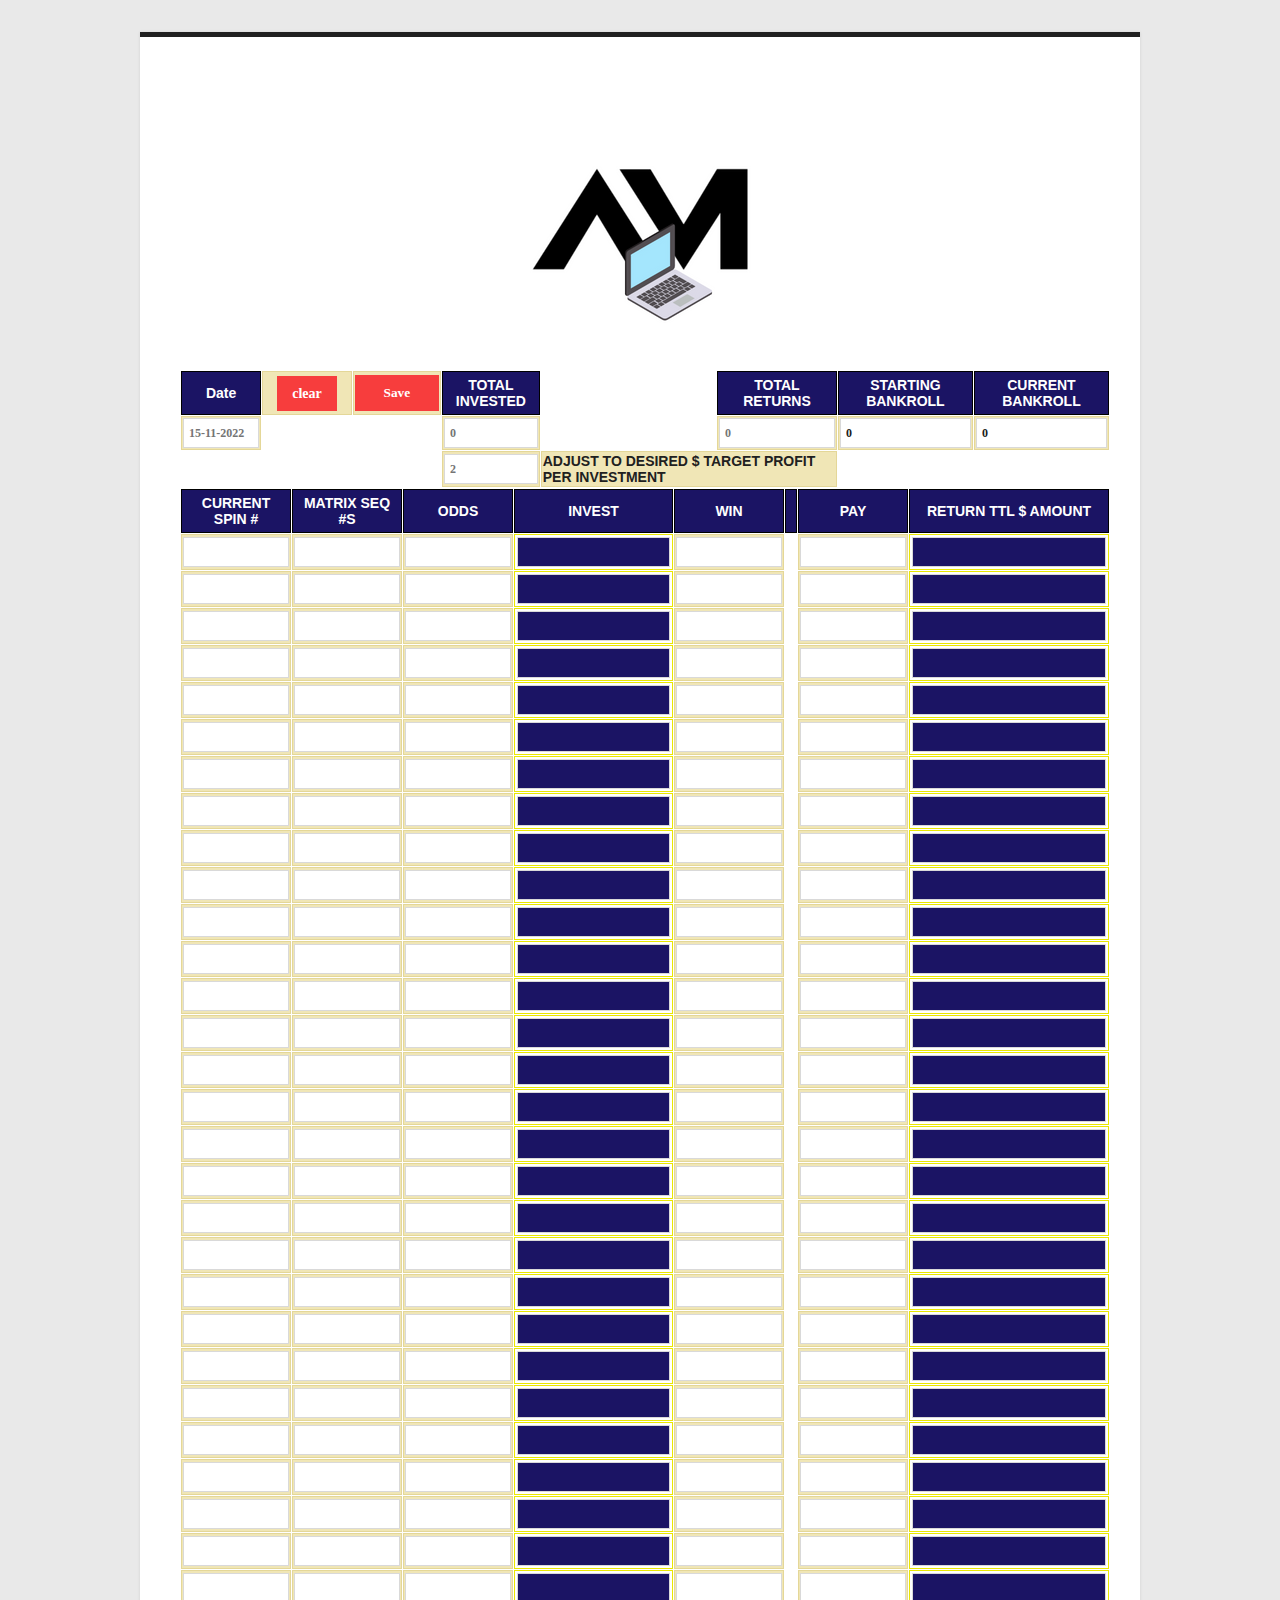
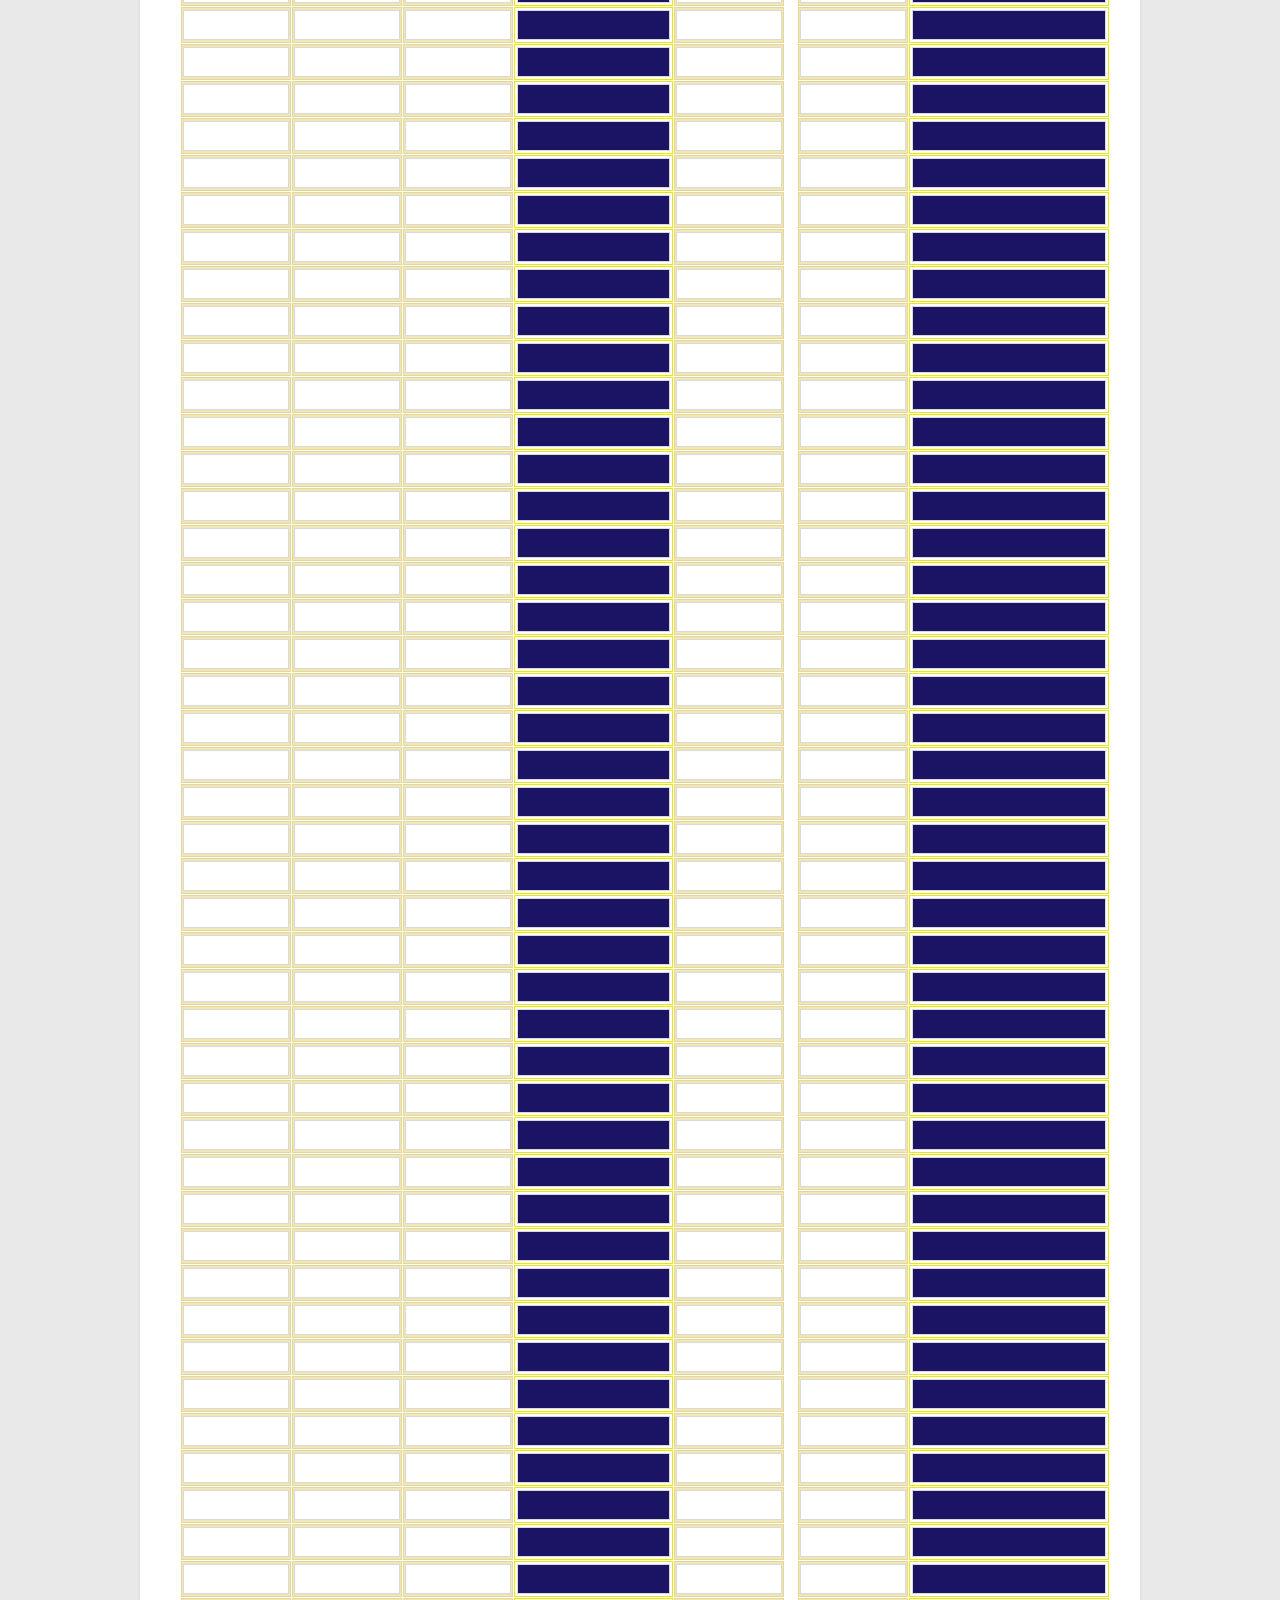
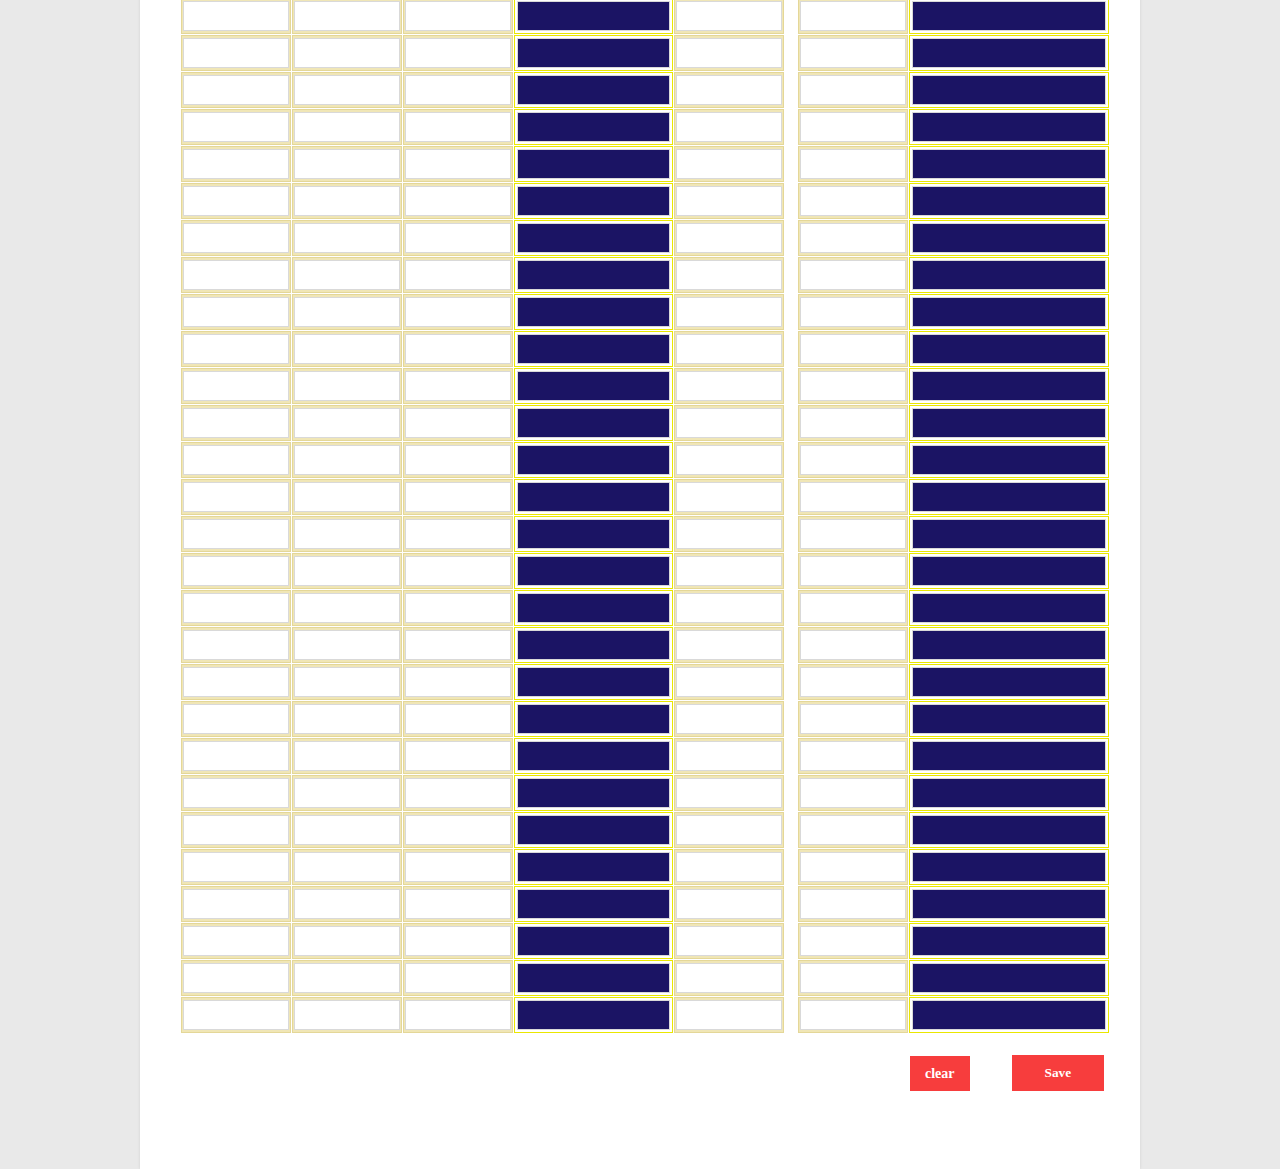
==== iprohub.us/jimmycal/index.html @ 99d68b72 "Add files via upload" ====
<!DOCTYPE html>
<html >

<!-- Mirrored from iprohub.us/jimmycal/ by HTTrack Website Copier/3.x [XR&CO'2014], Tue, 15 Nov 2022 08:08:17 GMT -->
<!-- Added by HTTrack --><meta http-equiv="content-type" content="text/html;charset=UTF-8" /><!-- /Added by HTTrack -->
<head>
  <meta charset="UTF-8">
  <title>ROULETTE PRO</title>
  
   <script src="../../ajax.googleapis.com/ajax/libs/jquery/1.11.0/jquery.min.js"></script>
<link rel="stylesheet" href="css/screen.css">
<!-- <script src="js/jquery.js"></script> -->
<script src="js/jquery.validate.js"></script>


  <link rel='stylesheet prefetch' href='https://fonts.googleapis.com/css?family=Roboto:400,100,300,500,700,900|RobotoDraft:400,100,300,500,700,900'>
<link rel='stylesheet prefetch' href='../../maxcdn.bootstrapcdn.com/font-awesome/4.3.0/css/font-awesome.min.css'>

      <link rel="stylesheet" href="css/style.css">

  
<script>
	jQuery().ready(function() {
		// validate the comment form when it is submitted
		jQuery("#commentForm").validate();

	});
	</script>
<style>
	#commentForm {
		width: 100%;
	}
	#commentForm label {
		width: 250px;
	}
	#commentForm label.error, #commentForm input.submit {
		margin-left: 253px;
	} 
	 .form-module { 
  width: 1000px; 
}
</style>        <script src="../../ajax.googleapis.com/ajax/libs/jquery/1.11.0/jquery.min.js"></script>
        <script type='text/javascript'>
        $(document).ready(function(){
            $('#commentForm input').keydown(function(e){
             if(e.keyCode==13){       

                if($(':input:eq(' + ($(':input').index(this) + 1) + ')').attr('type')=='submit'){// check for submit button and submit form on enter press
                 return true;
                }

                $(':input:eq(' + ($(':input').index(this) + 1) + ')').focus();

               return false;
             }

            });
        });
        </script>
        <!-- Global site tag (gtag.js) - Google Analytics -->
<script async src="https://www.googletagmanager.com/gtag/js?id=UA-115081646-1"></script>
<script>
  window.dataLayer = window.dataLayer || [];
  function gtag(){dataLayer.push(arguments);}
  gtag('js', new Date());

  gtag('config', 'UA-115081646-1');
</script>

</head>

<body>
 <br><br>
<div class="module form-module" >
 
  <div class="form"> 
    <form> 
    </form>
  </div>
  <div class="form" >
  
 
 
 
<script src="js/standard.js" type="text/javascript"></script>
    <form  id="commentForm" name="formc" method="post" action="https://iprohub.us/jimmycal/index.php">
    
     <table border=0 cellspacing=1 cellpadding="2"  width="100%">
		
		<tr>    
			<td align="center" width="100%"><a href="https://iprologic.com/" target="_blank"><img src="iprologo-350x287.png" width="350" align="center" ></a></td> 
		</tr>  
	</table>   
  
 
  <TABLE border=0 cellSpacing=1 cellPadding=2  width=930>
 
  <tr>  
  <td class="rtd">Date</td> 
  <td  class="ctaa clearformd" align=center><span style =""><a  href="indexb56f.html?session=clear" style="color: #ffffff;text-decoration: none;">clear </a></span> </td> 
  <td class="ctaa" > <button onclick="document.getElementById('formc').submit();" style="margin-top: -1px;">Save</button></td> 
  <td class="rtd" >TOTAL INVESTED </td> 
  
  <td width=300>  </td> 
  
  <td class="rtd" width=150>TOTAL RETURNS </td> 
  <td class="rtd" width=170>STARTING BANKROLL</td> 
  <td class="rtd" width=170>CURRENT BANKROLL</td> 
    </tr>  
      <tr>  
  <td class="ctaa"><input type="text" class="inputs" id="Date" name="Date"  placeholder="15-11-2022" onChange="calculateDiscount(); return false;"></td>
  <td >  </td> 
  <td >  </td> 
  <td class="ctaa"><input type="text" class="inputs" id="T_INVESTED" name="T_INVESTED"  placeholder="0"  onChange="calculateDiscount(); return false;"></td> 
  
  <td  >  </td> 
  
  <td class="ctaa"><input type="text" class="inputs" id="T_RETURNS" name="T_RETURNS"  placeholder="0"  onChange="calculateDiscount(); return false;"></td> 
  <td class="ctaa">
  <input type="text" class="inputs" id="J7_H" name="J7_H" value=0 placeholder="20000"  ></td> 
  <td class="ctaa">
  <input type="text" class="inputs" id="J7" name="J7" value=0 placeholder="20000"  ></td> 
  </tr> 
      <tr>  
  <td  colspan=3  >  </td> 
  <td class="ctaa"><input type="text" class="inputs" id="Ex5" name="Ex5"  placeholder="2"  onChange="calculateDiscount(); return false;"></td> 
  
  <td  class="ctaa" colspan=2>ADJUST  TO DESIRED $ TARGET PROFIT PER INVESTMENT</td>  
  <td></td> 
  </tr> 
   </TABLE> 
    <TABLE border=0 cellSpacing=1 cellPadding=2   width=930>
  <tr>  
  <td class="rtd">CURRENT SPIN #</td> 
  <td class="rtd">MATRIX SEQ #S</td> 
  <td class="rtd">ODDS</td> 
  <td class="rtd">INVEST</td> 
  <td class="rtd">WIN</td> 
  <td class="rtd" width=5> </td> 
  <td class="rtd">PAY</td> 
  <td class="rtd" width=200>RETURN TTL $ AMOUNT</td> 
  </tr>
 

    <tr>   
  <td class="ctaa"><input type="text" class="inputs" id="B1" name="B1"   onChange="calculateDiscount(); return false;"></td> 
  <td class="ctaa"><input type="text" class="inputs" id="C1" name="C1"   onChange="calculateDiscount(); return false;"></td> 
  <td class="ctaa"><input type="text" class="inputs" id="D1" name="D1"  onChange="calculateDiscount(); return false;"></td> 
  <td class="ytd"><input type="text" class="inputs" id="E1" name="E1"   onchange="calculateDiscount(); return false;"></td> 
  <td class="ctaa"><input type="text" class="inputs" id="F1" name="F1"   onChange="calculateDiscount(); return false;"></td> 
  <td> </td> 
  <td class="ctaa"><input type="text" class="inputs" id="H1" name="H1"   onChange="calculateDiscount(); return false;"></td> 
  <td class="ytd"><input type="text" class="inputs" id="I1" name="I1"   onChange="calculateDiscount(); return false;"></td> 
  </tr>   
 
    <tr>   
  <td class="ctaa"><input type="text" class="inputs" id="B2" name="B2"   onChange="calculateDiscount(); return false;"></td> 
  <td class="ctaa"><input type="text" class="inputs" id="C2" name="C2"   onChange="calculateDiscount(); return false;"></td> 
  <td class="ctaa"><input type="text" class="inputs" id="D2" name="D2"  onChange="calculateDiscount(); return false;"></td> 
  <td class="ytd"><input type="text" class="inputs" id="E2" name="E2"   onChange="calculateDiscount(); return false;"></td> 
  <td class="ctaa"><input type="text" class="inputs" id="F2" name="F2"   onChange="calculateDiscount(); return false;"></td> 
  <td> </td> 
  <td class="ctaa"><input type="text" class="inputs" id="H2" name="H2"   onChange="calculateDiscount(); return false;"></td> 
  <td class="ytd"><input type="text" class="inputs" id="I2" name="I2"   onChange="calculateDiscount(); return false;"></td> 
  </tr>  


 
    <tr>   
  <td class="ctaa"><input type="text" class="inputs" id="B3" name="B3"   onChange="calculateDiscount(); return false;"></td> 
  <td class="ctaa"><input type="text" class="inputs" id="C3" name="C3"   onChange="calculateDiscount(); return false;"></td> 
  <td class="ctaa"><input type="text" class="inputs" id="D3" name="D3"  onChange="calculateDiscount(); return false;"></td> 
  <td class="ytd"><input type="text" class="inputs" id="E3" name="E3"   onChange="calculateDiscount(); return false;"></td> 
  <td class="ctaa"><input type="text" class="inputs" id="F3" name="F3"   onChange="calculateDiscount(); return false;"></td> 
  <td> </td> 
  <td class="ctaa"><input type="text" class="inputs" id="H3" name="H3"   onChange="calculateDiscount(); return false;"></td> 
  <td class="ytd"><input type="text" class="inputs" id="I3" name="I3"   onChange="calculateDiscount(); return false;"></td> 
  </tr>  


 
    <tr>   
  <td class="ctaa"><input type="text" class="inputs" id="B4" name="B4"   onChange="calculateDiscount(); return false;"></td> 
  <td class="ctaa"><input type="text" class="inputs" id="C4" name="C4"   onChange="calculateDiscount(); return false;"></td> 
  <td class="ctaa"><input type="text" class="inputs" id="D4" name="D4"  onChange="calculateDiscount(); return false;"></td> 
  <td class="ytd"><input type="text" class="inputs" id="E4" name="E4"   onChange="calculateDiscount(); return false;"></td> 
  <td class="ctaa"><input type="text" class="inputs" id="F4" name="F4"   onChange="calculateDiscount(); return false;"></td> 
  <td> </td> 
  <td class="ctaa"><input type="text" class="inputs" id="H4" name="H4"   onChange="calculateDiscount(); return false;"></td> 
  <td class="ytd"><input type="text" class="inputs" id="I4" name="I4"   onChange="calculateDiscount(); return false;"></td> 
  </tr>  


 
    <tr>   
  <td class="ctaa"><input type="text" class="inputs" id="B5" name="B5"   onChange="calculateDiscount(); return false;"></td> 
  <td class="ctaa"><input type="text" class="inputs" id="C5" name="C5"   onChange="calculateDiscount(); return false;"></td> 
  <td class="ctaa"><input type="text" class="inputs" id="D5" name="D5"  onChange="calculateDiscount(); return false;"></td> 
  <td class="ytd"><input type="text" class="inputs" id="E5" name="E5"   onChange="calculateDiscount(); return false;"></td> 
  <td class="ctaa"><input type="text" class="inputs" id="F5" name="F5"   onChange="calculateDiscount(); return false;"></td> 
  <td> </td> 
  <td class="ctaa"><input type="text" class="inputs" id="H5" name="H5"   onChange="calculateDiscount(); return false;"></td> 
  <td class="ytd"><input type="text" class="inputs" id="I5" name="I5"   onChange="calculateDiscount(); return false;"></td> 
  </tr>  


 
    <tr>   
  <td class="ctaa"><input type="text" class="inputs" id="B6" name="B6"   onChange="calculateDiscount(); return false;"></td> 
  <td class="ctaa"><input type="text" class="inputs" id="C6" name="C6"   onChange="calculateDiscount(); return false;"></td> 
  <td class="ctaa"><input type="text" class="inputs" id="D6" name="D6"  onChange="calculateDiscount(); return false;"></td> 
  <td class="ytd"><input type="text" class="inputs" id="E6" name="E6"   onChange="calculateDiscount(); return false;"></td> 
  <td class="ctaa"><input type="text" class="inputs" id="F6" name="F6"   onChange="calculateDiscount(); return false;"></td> 
  <td> </td> 
  <td class="ctaa"><input type="text" class="inputs" id="H6" name="H6"   onChange="calculateDiscount(); return false;"></td> 
  <td class="ytd"><input type="text" class="inputs" id="I6" name="I6"   onChange="calculateDiscount(); return false;"></td> 
  </tr>  


 
    <tr>   
  <td class="ctaa"><input type="text" class="inputs" id="B7" name="B7"   onChange="calculateDiscount(); return false;"></td> 
  <td class="ctaa"><input type="text" class="inputs" id="C7" name="C7"   onChange="calculateDiscount(); return false;"></td> 
  <td class="ctaa"><input type="text" class="inputs" id="D7" name="D7"  onChange="calculateDiscount(); return false;"></td> 
  <td class="ytd"><input type="text" class="inputs" id="E7" name="E7"   onChange="calculateDiscount(); return false;"></td> 
  <td class="ctaa"><input type="text" class="inputs" id="F7" name="F7"   onChange="calculateDiscount(); return false;"></td> 
  <td> </td> 
  <td class="ctaa"><input type="text" class="inputs" id="H7" name="H7"   onChange="calculateDiscount(); return false;"></td> 
  <td class="ytd"><input type="text" class="inputs" id="I7" name="I7"   onChange="calculateDiscount(); return false;"></td> 
  </tr>  


 
    <tr>   
  <td class="ctaa"><input type="text" class="inputs" id="B8" name="B8"   onChange="calculateDiscount(); return false;"></td> 
  <td class="ctaa"><input type="text" class="inputs" id="C8" name="C8"   onChange="calculateDiscount(); return false;"></td> 
  <td class="ctaa"><input type="text" class="inputs" id="D8" name="D8"  onChange="calculateDiscount(); return false;"></td> 
  <td class="ytd"><input type="text" class="inputs" id="E8" name="E8"   onChange="calculateDiscount(); return false;"></td> 
  <td class="ctaa"><input type="text" class="inputs" id="F8" name="F8"   onChange="calculateDiscount(); return false;"></td> 
  <td> </td> 
  <td class="ctaa"><input type="text" class="inputs" id="H8" name="H8"   onChange="calculateDiscount(); return false;"></td> 
  <td class="ytd"><input type="text" class="inputs" id="I8" name="I8"   onChange="calculateDiscount(); return false;"></td> 
  </tr>  


 
    <tr>   
  <td class="ctaa"><input type="text" class="inputs" id="B9" name="B9"   onChange="calculateDiscount(); return false;"></td> 
  <td class="ctaa"><input type="text" class="inputs" id="C9" name="C9"   onChange="calculateDiscount(); return false;"></td> 
  <td class="ctaa"><input type="text" class="inputs" id="D9" name="D9"  onChange="calculateDiscount(); return false;"></td> 
  <td class="ytd"><input type="text" class="inputs" id="E9" name="E9"   onChange="calculateDiscount(); return false;"></td> 
  <td class="ctaa"><input type="text" class="inputs" id="F9" name="F9"   onChange="calculateDiscount(); return false;"></td> 
  <td> </td> 
  <td class="ctaa"><input type="text" class="inputs" id="H9" name="H9"   onChange="calculateDiscount(); return false;"></td> 
  <td class="ytd"><input type="text" class="inputs" id="I9" name="I9"   onChange="calculateDiscount(); return false;"></td> 
  </tr>  


 
    <tr>   
  <td class="ctaa"><input type="text" class="inputs" id="B10" name="B10"   onChange="calculateDiscount(); return false;"></td> 
  <td class="ctaa"><input type="text" class="inputs" id="C10" name="C10"   onChange="calculateDiscount(); return false;"></td> 
  <td class="ctaa"><input type="text" class="inputs" id="D10" name="D10"  onChange="calculateDiscount(); return false;"></td> 
  <td class="ytd"><input type="text" class="inputs" id="E10" name="E10"   onChange="calculateDiscount(); return false;"></td> 
  <td class="ctaa"><input type="text" class="inputs" id="F10" name="F10"   onChange="calculateDiscount(); return false;"></td> 
  <td> </td> 
  <td class="ctaa"><input type="text" class="inputs" id="H10" name="H10"   onChange="calculateDiscount(); return false;"></td> 
  <td class="ytd"><input type="text" class="inputs" id="I10" name="I10"   onChange="calculateDiscount(); return false;"></td> 
  </tr>  


 
    <tr>   
  <td class="ctaa"><input type="text" class="inputs" id="B11" name="B11"   onChange="calculateDiscount(); return false;"></td> 
  <td class="ctaa"><input type="text" class="inputs" id="C11" name="C11"   onChange="calculateDiscount(); return false;"></td> 
  <td class="ctaa"><input type="text" class="inputs" id="D11" name="D11"  onChange="calculateDiscount(); return false;"></td> 
  <td class="ytd"><input type="text" class="inputs" id="E11" name="E11"   onChange="calculateDiscount(); return false;"></td> 
  <td class="ctaa"><input type="text" class="inputs" id="F11" name="F11"   onChange="calculateDiscount(); return false;"></td> 
  <td> </td> 
  <td class="ctaa"><input type="text" class="inputs" id="H11" name="H11"   onChange="calculateDiscount(); return false;"></td> 
  <td class="ytd"><input type="text" class="inputs" id="I11" name="I11"   onChange="calculateDiscount(); return false;"></td> 
  </tr>  


 
    <tr>   
  <td class="ctaa"><input type="text" class="inputs" id="B12" name="B12"   onChange="calculateDiscount(); return false;"></td> 
  <td class="ctaa"><input type="text" class="inputs" id="C12" name="C12"   onChange="calculateDiscount(); return false;"></td> 
  <td class="ctaa"><input type="text" class="inputs" id="D12" name="D12"  onChange="calculateDiscount(); return false;"></td> 
  <td class="ytd"><input type="text" class="inputs" id="E12" name="E12"   onChange="calculateDiscount(); return false;"></td> 
  <td class="ctaa"><input type="text" class="inputs" id="F12" name="F12"   onChange="calculateDiscount(); return false;"></td> 
  <td> </td> 
  <td class="ctaa"><input type="text" class="inputs" id="H12" name="H12"   onChange="calculateDiscount(); return false;"></td> 
  <td class="ytd"><input type="text" class="inputs" id="I12" name="I12"   onChange="calculateDiscount(); return false;"></td> 
  </tr>  


 
    <tr>   
  <td class="ctaa"><input type="text" class="inputs" id="B13" name="B13"   onChange="calculateDiscount(); return false;"></td> 
  <td class="ctaa"><input type="text" class="inputs" id="C13" name="C13"   onChange="calculateDiscount(); return false;"></td> 
  <td class="ctaa"><input type="text" class="inputs" id="D13" name="D13"  onChange="calculateDiscount(); return false;"></td> 
  <td class="ytd"><input type="text" class="inputs" id="E13" name="E13"   onChange="calculateDiscount(); return false;"></td> 
  <td class="ctaa"><input type="text" class="inputs" id="F13" name="F13"   onChange="calculateDiscount(); return false;"></td> 
  <td> </td> 
  <td class="ctaa"><input type="text" class="inputs" id="H13" name="H13"   onChange="calculateDiscount(); return false;"></td> 
  <td class="ytd"><input type="text" class="inputs" id="I13" name="I13"   onChange="calculateDiscount(); return false;"></td> 
  </tr>  


 
    <tr>   
  <td class="ctaa"><input type="text" class="inputs" id="B14" name="B14"   onChange="calculateDiscount(); return false;"></td> 
  <td class="ctaa"><input type="text" class="inputs" id="C14" name="C14"   onChange="calculateDiscount(); return false;"></td> 
  <td class="ctaa"><input type="text" class="inputs" id="D14" name="D14"  onChange="calculateDiscount(); return false;"></td> 
  <td class="ytd"><input type="text" class="inputs" id="E14" name="E14"   onChange="calculateDiscount(); return false;"></td> 
  <td class="ctaa"><input type="text" class="inputs" id="F14" name="F14"   onChange="calculateDiscount(); return false;"></td> 
  <td> </td> 
  <td class="ctaa"><input type="text" class="inputs" id="H14" name="H14"   onChange="calculateDiscount(); return false;"></td> 
  <td class="ytd"><input type="text" class="inputs" id="I14" name="I14"   onChange="calculateDiscount(); return false;"></td> 
  </tr>  


 
    <tr>   
  <td class="ctaa"><input type="text" class="inputs" id="B15" name="B15"   onChange="calculateDiscount(); return false;"></td> 
  <td class="ctaa"><input type="text" class="inputs" id="C15" name="C15"   onChange="calculateDiscount(); return false;"></td> 
  <td class="ctaa"><input type="text" class="inputs" id="D15" name="D15"  onChange="calculateDiscount(); return false;"></td> 
  <td class="ytd"><input type="text" class="inputs" id="E15" name="E15"   onChange="calculateDiscount(); return false;"></td> 
  <td class="ctaa"><input type="text" class="inputs" id="F15" name="F15"   onChange="calculateDiscount(); return false;"></td> 
  <td> </td> 
  <td class="ctaa"><input type="text" class="inputs" id="H15" name="H15"   onChange="calculateDiscount(); return false;"></td> 
  <td class="ytd"><input type="text" class="inputs" id="I15" name="I15"   onChange="calculateDiscount(); return false;"></td> 
  </tr>  


 
    <tr>   
  <td class="ctaa"><input type="text" class="inputs" id="B16" name="B16"   onChange="calculateDiscount(); return false;"></td> 
  <td class="ctaa"><input type="text" class="inputs" id="C16" name="C16"   onChange="calculateDiscount(); return false;"></td> 
  <td class="ctaa"><input type="text" class="inputs" id="D16" name="D16"  onChange="calculateDiscount(); return false;"></td> 
  <td class="ytd"><input type="text" class="inputs" id="E16" name="E16"   onChange="calculateDiscount(); return false;"></td> 
  <td class="ctaa"><input type="text" class="inputs" id="F16" name="F16"   onChange="calculateDiscount(); return false;"></td> 
  <td> </td> 
  <td class="ctaa"><input type="text" class="inputs" id="H16" name="H16"   onChange="calculateDiscount(); return false;"></td> 
  <td class="ytd"><input type="text" class="inputs" id="I16" name="I16"   onChange="calculateDiscount(); return false;"></td> 
  </tr>  


 
    <tr>   
  <td class="ctaa"><input type="text" class="inputs" id="B17" name="B17"   onChange="calculateDiscount(); return false;"></td> 
  <td class="ctaa"><input type="text" class="inputs" id="C17" name="C17"   onChange="calculateDiscount(); return false;"></td> 
  <td class="ctaa"><input type="text" class="inputs" id="D17" name="D17"  onChange="calculateDiscount(); return false;"></td> 
  <td class="ytd"><input type="text" class="inputs" id="E17" name="E17"   onChange="calculateDiscount(); return false;"></td> 
  <td class="ctaa"><input type="text" class="inputs" id="F17" name="F17"   onChange="calculateDiscount(); return false;"></td> 
  <td> </td> 
  <td class="ctaa"><input type="text" class="inputs" id="H17" name="H17"   onChange="calculateDiscount(); return false;"></td> 
  <td class="ytd"><input type="text" class="inputs" id="I17" name="I17"   onChange="calculateDiscount(); return false;"></td> 
  </tr>  


 
    <tr>   
  <td class="ctaa"><input type="text" class="inputs" id="B18" name="B18"   onChange="calculateDiscount(); return false;"></td> 
  <td class="ctaa"><input type="text" class="inputs" id="C18" name="C18"   onChange="calculateDiscount(); return false;"></td> 
  <td class="ctaa"><input type="text" class="inputs" id="D18" name="D18"  onChange="calculateDiscount(); return false;"></td> 
  <td class="ytd"><input type="text" class="inputs" id="E18" name="E18"   onChange="calculateDiscount(); return false;"></td> 
  <td class="ctaa"><input type="text" class="inputs" id="F18" name="F18"   onChange="calculateDiscount(); return false;"></td> 
  <td> </td> 
  <td class="ctaa"><input type="text" class="inputs" id="H18" name="H18"   onChange="calculateDiscount(); return false;"></td> 
  <td class="ytd"><input type="text" class="inputs" id="I18" name="I18"   onChange="calculateDiscount(); return false;"></td> 
  </tr>  


 
    <tr>   
  <td class="ctaa"><input type="text" class="inputs" id="B19" name="B19"   onChange="calculateDiscount(); return false;"></td> 
  <td class="ctaa"><input type="text" class="inputs" id="C19" name="C19"   onChange="calculateDiscount(); return false;"></td> 
  <td class="ctaa"><input type="text" class="inputs" id="D19" name="D19"  onChange="calculateDiscount(); return false;"></td> 
  <td class="ytd"><input type="text" class="inputs" id="E19" name="E19"   onChange="calculateDiscount(); return false;"></td> 
  <td class="ctaa"><input type="text" class="inputs" id="F19" name="F19"   onChange="calculateDiscount(); return false;"></td> 
  <td> </td> 
  <td class="ctaa"><input type="text" class="inputs" id="H19" name="H19"   onChange="calculateDiscount(); return false;"></td> 
  <td class="ytd"><input type="text" class="inputs" id="I19" name="I19"   onChange="calculateDiscount(); return false;"></td> 
  </tr>  


 
    <tr>   
  <td class="ctaa"><input type="text" class="inputs" id="B20" name="B20"   onChange="calculateDiscount(); return false;"></td> 
  <td class="ctaa"><input type="text" class="inputs" id="C20" name="C20"   onChange="calculateDiscount(); return false;"></td> 
  <td class="ctaa"><input type="text" class="inputs" id="D20" name="D20"  onChange="calculateDiscount(); return false;"></td> 
  <td class="ytd"><input type="text" class="inputs" id="E20" name="E20"   onChange="calculateDiscount(); return false;"></td> 
  <td class="ctaa"><input type="text" class="inputs" id="F20" name="F20"   onChange="calculateDiscount(); return false;"></td> 
  <td> </td> 
  <td class="ctaa"><input type="text" class="inputs" id="H20" name="H20"   onChange="calculateDiscount(); return false;"></td> 
  <td class="ytd"><input type="text" class="inputs" id="I20" name="I20"   onChange="calculateDiscount(); return false;"></td> 
  </tr>  


 
    <tr>   
  <td class="ctaa"><input type="text" class="inputs" id="B21" name="B21"   onChange="calculateDiscount(); return false;"></td> 
  <td class="ctaa"><input type="text" class="inputs" id="C21" name="C21"   onChange="calculateDiscount(); return false;"></td> 
  <td class="ctaa"><input type="text" class="inputs" id="D21" name="D21"  onChange="calculateDiscount(); return false;"></td> 
  <td class="ytd"><input type="text" class="inputs" id="E21" name="E21"   onChange="calculateDiscount(); return false;"></td> 
  <td class="ctaa"><input type="text" class="inputs" id="F21" name="F21"   onChange="calculateDiscount(); return false;"></td> 
  <td> </td> 
  <td class="ctaa"><input type="text" class="inputs" id="H21" name="H21"   onChange="calculateDiscount(); return false;"></td> 
  <td class="ytd"><input type="text" class="inputs" id="I21" name="I21"   onChange="calculateDiscount(); return false;"></td> 
  </tr>  


 
    <tr>   
  <td class="ctaa"><input type="text" class="inputs" id="B22" name="B22"   onChange="calculateDiscount(); return false;"></td> 
  <td class="ctaa"><input type="text" class="inputs" id="C22" name="C22"   onChange="calculateDiscount(); return false;"></td> 
  <td class="ctaa"><input type="text" class="inputs" id="D22" name="D22"  onChange="calculateDiscount(); return false;"></td> 
  <td class="ytd"><input type="text" class="inputs" id="E22" name="E22"   onChange="calculateDiscount(); return false;"></td> 
  <td class="ctaa"><input type="text" class="inputs" id="F22" name="F22"   onChange="calculateDiscount(); return false;"></td> 
  <td> </td> 
  <td class="ctaa"><input type="text" class="inputs" id="H22" name="H22"   onChange="calculateDiscount(); return false;"></td> 
  <td class="ytd"><input type="text" class="inputs" id="I22" name="I22"   onChange="calculateDiscount(); return false;"></td> 
  </tr>  


 
    <tr>   
  <td class="ctaa"><input type="text" class="inputs" id="B23" name="B23"   onChange="calculateDiscount(); return false;"></td> 
  <td class="ctaa"><input type="text" class="inputs" id="C23" name="C23"   onChange="calculateDiscount(); return false;"></td> 
  <td class="ctaa"><input type="text" class="inputs" id="D23" name="D23"  onChange="calculateDiscount(); return false;"></td> 
  <td class="ytd"><input type="text" class="inputs" id="E23" name="E23"   onChange="calculateDiscount(); return false;"></td> 
  <td class="ctaa"><input type="text" class="inputs" id="F23" name="F23"   onChange="calculateDiscount(); return false;"></td> 
  <td> </td> 
  <td class="ctaa"><input type="text" class="inputs" id="H23" name="H23"   onChange="calculateDiscount(); return false;"></td> 
  <td class="ytd"><input type="text" class="inputs" id="I23" name="I23"   onChange="calculateDiscount(); return false;"></td> 
  </tr>  


 
    <tr>   
  <td class="ctaa"><input type="text" class="inputs" id="B24" name="B24"   onChange="calculateDiscount(); return false;"></td> 
  <td class="ctaa"><input type="text" class="inputs" id="C24" name="C24"   onChange="calculateDiscount(); return false;"></td> 
  <td class="ctaa"><input type="text" class="inputs" id="D24" name="D24"  onChange="calculateDiscount(); return false;"></td> 
  <td class="ytd"><input type="text" class="inputs" id="E24" name="E24"   onChange="calculateDiscount(); return false;"></td> 
  <td class="ctaa"><input type="text" class="inputs" id="F24" name="F24"   onChange="calculateDiscount(); return false;"></td> 
  <td> </td> 
  <td class="ctaa"><input type="text" class="inputs" id="H24" name="H24"   onChange="calculateDiscount(); return false;"></td> 
  <td class="ytd"><input type="text" class="inputs" id="I24" name="I24"   onChange="calculateDiscount(); return false;"></td> 
  </tr>  


 
    <tr>   
  <td class="ctaa"><input type="text" class="inputs" id="B25" name="B25"   onChange="calculateDiscount(); return false;"></td> 
  <td class="ctaa"><input type="text" class="inputs" id="C25" name="C25"   onChange="calculateDiscount(); return false;"></td> 
  <td class="ctaa"><input type="text" class="inputs" id="D25" name="D25"  onChange="calculateDiscount(); return false;"></td> 
  <td class="ytd"><input type="text" class="inputs" id="E25" name="E25"   onChange="calculateDiscount(); return false;"></td> 
  <td class="ctaa"><input type="text" class="inputs" id="F25" name="F25"   onChange="calculateDiscount(); return false;"></td> 
  <td> </td> 
  <td class="ctaa"><input type="text" class="inputs" id="H25" name="H25"   onChange="calculateDiscount(); return false;"></td> 
  <td class="ytd"><input type="text" class="inputs" id="I25" name="I25"   onChange="calculateDiscount(); return false;"></td> 
  </tr>  


 
    <tr>   
  <td class="ctaa"><input type="text" class="inputs" id="B26" name="B26"   onChange="calculateDiscount(); return false;"></td> 
  <td class="ctaa"><input type="text" class="inputs" id="C26" name="C26"   onChange="calculateDiscount(); return false;"></td> 
  <td class="ctaa"><input type="text" class="inputs" id="D26" name="D26"  onChange="calculateDiscount(); return false;"></td> 
  <td class="ytd"><input type="text" class="inputs" id="E26" name="E26"   onChange="calculateDiscount(); return false;"></td> 
  <td class="ctaa"><input type="text" class="inputs" id="F26" name="F26"   onChange="calculateDiscount(); return false;"></td> 
  <td> </td> 
  <td class="ctaa"><input type="text" class="inputs" id="H26" name="H26"   onChange="calculateDiscount(); return false;"></td> 
  <td class="ytd"><input type="text" class="inputs" id="I26" name="I26"   onChange="calculateDiscount(); return false;"></td> 
  </tr>  


 
    <tr>   
  <td class="ctaa"><input type="text" class="inputs" id="B27" name="B27"   onChange="calculateDiscount(); return false;"></td> 
  <td class="ctaa"><input type="text" class="inputs" id="C27" name="C27"   onChange="calculateDiscount(); return false;"></td> 
  <td class="ctaa"><input type="text" class="inputs" id="D27" name="D27"  onChange="calculateDiscount(); return false;"></td> 
  <td class="ytd"><input type="text" class="inputs" id="E27" name="E27"   onChange="calculateDiscount(); return false;"></td> 
  <td class="ctaa"><input type="text" class="inputs" id="F27" name="F27"   onChange="calculateDiscount(); return false;"></td> 
  <td> </td> 
  <td class="ctaa"><input type="text" class="inputs" id="H27" name="H27"   onChange="calculateDiscount(); return false;"></td> 
  <td class="ytd"><input type="text" class="inputs" id="I27" name="I27"   onChange="calculateDiscount(); return false;"></td> 
  </tr>  


 
    <tr>   
  <td class="ctaa"><input type="text" class="inputs" id="B28" name="B28"   onChange="calculateDiscount(); return false;"></td> 
  <td class="ctaa"><input type="text" class="inputs" id="C28" name="C28"   onChange="calculateDiscount(); return false;"></td> 
  <td class="ctaa"><input type="text" class="inputs" id="D28" name="D28"  onChange="calculateDiscount(); return false;"></td> 
  <td class="ytd"><input type="text" class="inputs" id="E28" name="E28"   onChange="calculateDiscount(); return false;"></td> 
  <td class="ctaa"><input type="text" class="inputs" id="F28" name="F28"   onChange="calculateDiscount(); return false;"></td> 
  <td> </td> 
  <td class="ctaa"><input type="text" class="inputs" id="H28" name="H28"   onChange="calculateDiscount(); return false;"></td> 
  <td class="ytd"><input type="text" class="inputs" id="I28" name="I28"   onChange="calculateDiscount(); return false;"></td> 
  </tr>  


 
    <tr>   
  <td class="ctaa"><input type="text" class="inputs" id="B29" name="B29"   onChange="calculateDiscount(); return false;"></td> 
  <td class="ctaa"><input type="text" class="inputs" id="C29" name="C29"   onChange="calculateDiscount(); return false;"></td> 
  <td class="ctaa"><input type="text" class="inputs" id="D29" name="D29"  onChange="calculateDiscount(); return false;"></td> 
  <td class="ytd"><input type="text" class="inputs" id="E29" name="E29"   onChange="calculateDiscount(); return false;"></td> 
  <td class="ctaa"><input type="text" class="inputs" id="F29" name="F29"   onChange="calculateDiscount(); return false;"></td> 
  <td> </td> 
  <td class="ctaa"><input type="text" class="inputs" id="H29" name="H29"   onChange="calculateDiscount(); return false;"></td> 
  <td class="ytd"><input type="text" class="inputs" id="I29" name="I29"   onChange="calculateDiscount(); return false;"></td> 
  </tr>  


 
    <tr>   
  <td class="ctaa"><input type="text" class="inputs" id="B30" name="B30"   onChange="calculateDiscount(); return false;"></td> 
  <td class="ctaa"><input type="text" class="inputs" id="C30" name="C30"   onChange="calculateDiscount(); return false;"></td> 
  <td class="ctaa"><input type="text" class="inputs" id="D30" name="D30"  onChange="calculateDiscount(); return false;"></td> 
  <td class="ytd"><input type="text" class="inputs" id="E30" name="E30"   onChange="calculateDiscount(); return false;"></td> 
  <td class="ctaa"><input type="text" class="inputs" id="F30" name="F30"   onChange="calculateDiscount(); return false;"></td> 
  <td> </td> 
  <td class="ctaa"><input type="text" class="inputs" id="H30" name="H30"   onChange="calculateDiscount(); return false;"></td> 
  <td class="ytd"><input type="text" class="inputs" id="I30" name="I30"   onChange="calculateDiscount(); return false;"></td> 
  </tr>  


 
    <tr>   
  <td class="ctaa"><input type="text" class="inputs" id="B31" name="B31"   onChange="calculateDiscount(); return false;"></td> 
  <td class="ctaa"><input type="text" class="inputs" id="C31" name="C31"   onChange="calculateDiscount(); return false;"></td> 
  <td class="ctaa"><input type="text" class="inputs" id="D31" name="D31"  onChange="calculateDiscount(); return false;"></td> 
  <td class="ytd"><input type="text" class="inputs" id="E31" name="E31"   onChange="calculateDiscount(); return false;"></td> 
  <td class="ctaa"><input type="text" class="inputs" id="F31" name="F31"   onChange="calculateDiscount(); return false;"></td> 
  <td> </td> 
  <td class="ctaa"><input type="text" class="inputs" id="H31" name="H31"   onChange="calculateDiscount(); return false;"></td> 
  <td class="ytd"><input type="text" class="inputs" id="I31" name="I31"   onChange="calculateDiscount(); return false;"></td> 
  </tr>  


 
    <tr>   
  <td class="ctaa"><input type="text" class="inputs" id="B32" name="B32"   onChange="calculateDiscount(); return false;"></td> 
  <td class="ctaa"><input type="text" class="inputs" id="C32" name="C32"   onChange="calculateDiscount(); return false;"></td> 
  <td class="ctaa"><input type="text" class="inputs" id="D32" name="D32"  onChange="calculateDiscount(); return false;"></td> 
  <td class="ytd"><input type="text" class="inputs" id="E32" name="E32"   onChange="calculateDiscount(); return false;"></td> 
  <td class="ctaa"><input type="text" class="inputs" id="F32" name="F32"   onChange="calculateDiscount(); return false;"></td> 
  <td> </td> 
  <td class="ctaa"><input type="text" class="inputs" id="H32" name="H32"   onChange="calculateDiscount(); return false;"></td> 
  <td class="ytd"><input type="text" class="inputs" id="I32" name="I32"   onChange="calculateDiscount(); return false;"></td> 
  </tr>  


 
    <tr>   
  <td class="ctaa"><input type="text" class="inputs" id="B33" name="B33"   onChange="calculateDiscount(); return false;"></td> 
  <td class="ctaa"><input type="text" class="inputs" id="C33" name="C33"   onChange="calculateDiscount(); return false;"></td> 
  <td class="ctaa"><input type="text" class="inputs" id="D33" name="D33"  onChange="calculateDiscount(); return false;"></td> 
  <td class="ytd"><input type="text" class="inputs" id="E33" name="E33"   onChange="calculateDiscount(); return false;"></td> 
  <td class="ctaa"><input type="text" class="inputs" id="F33" name="F33"   onChange="calculateDiscount(); return false;"></td> 
  <td> </td> 
  <td class="ctaa"><input type="text" class="inputs" id="H33" name="H33"   onChange="calculateDiscount(); return false;"></td> 
  <td class="ytd"><input type="text" class="inputs" id="I33" name="I33"   onChange="calculateDiscount(); return false;"></td> 
  </tr>  


 
    <tr>   
  <td class="ctaa"><input type="text" class="inputs" id="B34" name="B34"   onChange="calculateDiscount(); return false;"></td> 
  <td class="ctaa"><input type="text" class="inputs" id="C34" name="C34"   onChange="calculateDiscount(); return false;"></td> 
  <td class="ctaa"><input type="text" class="inputs" id="D34" name="D34"  onChange="calculateDiscount(); return false;"></td> 
  <td class="ytd"><input type="text" class="inputs" id="E34" name="E34"   onChange="calculateDiscount(); return false;"></td> 
  <td class="ctaa"><input type="text" class="inputs" id="F34" name="F34"   onChange="calculateDiscount(); return false;"></td> 
  <td> </td> 
  <td class="ctaa"><input type="text" class="inputs" id="H34" name="H34"   onChange="calculateDiscount(); return false;"></td> 
  <td class="ytd"><input type="text" class="inputs" id="I34" name="I34"   onChange="calculateDiscount(); return false;"></td> 
  </tr>  


 
    <tr>   
  <td class="ctaa"><input type="text" class="inputs" id="B35" name="B35"   onChange="calculateDiscount(); return false;"></td> 
  <td class="ctaa"><input type="text" class="inputs" id="C35" name="C35"   onChange="calculateDiscount(); return false;"></td> 
  <td class="ctaa"><input type="text" class="inputs" id="D35" name="D35"  onChange="calculateDiscount(); return false;"></td> 
  <td class="ytd"><input type="text" class="inputs" id="E35" name="E35"   onChange="calculateDiscount(); return false;"></td> 
  <td class="ctaa"><input type="text" class="inputs" id="F35" name="F35"   onChange="calculateDiscount(); return false;"></td> 
  <td> </td> 
  <td class="ctaa"><input type="text" class="inputs" id="H35" name="H35"   onChange="calculateDiscount(); return false;"></td> 
  <td class="ytd"><input type="text" class="inputs" id="I35" name="I35"   onChange="calculateDiscount(); return false;"></td> 
  </tr>  


 
    <tr>   
  <td class="ctaa"><input type="text" class="inputs" id="B36" name="B36"   onChange="calculateDiscount(); return false;"></td> 
  <td class="ctaa"><input type="text" class="inputs" id="C36" name="C36"   onChange="calculateDiscount(); return false;"></td> 
  <td class="ctaa"><input type="text" class="inputs" id="D36" name="D36"  onChange="calculateDiscount(); return false;"></td> 
  <td class="ytd"><input type="text" class="inputs" id="E36" name="E36"   onChange="calculateDiscount(); return false;"></td> 
  <td class="ctaa"><input type="text" class="inputs" id="F36" name="F36"   onChange="calculateDiscount(); return false;"></td> 
  <td> </td> 
  <td class="ctaa"><input type="text" class="inputs" id="H36" name="H36"   onChange="calculateDiscount(); return false;"></td> 
  <td class="ytd"><input type="text" class="inputs" id="I36" name="I36"   onChange="calculateDiscount(); return false;"></td> 
  </tr>  


 
    <tr>   
  <td class="ctaa"><input type="text" class="inputs" id="B37" name="B37"   onChange="calculateDiscount(); return false;"></td> 
  <td class="ctaa"><input type="text" class="inputs" id="C37" name="C37"   onChange="calculateDiscount(); return false;"></td> 
  <td class="ctaa"><input type="text" class="inputs" id="D37" name="D37"  onChange="calculateDiscount(); return false;"></td> 
  <td class="ytd"><input type="text" class="inputs" id="E37" name="E37"   onChange="calculateDiscount(); return false;"></td> 
  <td class="ctaa"><input type="text" class="inputs" id="F37" name="F37"   onChange="calculateDiscount(); return false;"></td> 
  <td> </td> 
  <td class="ctaa"><input type="text" class="inputs" id="H37" name="H37"   onChange="calculateDiscount(); return false;"></td> 
  <td class="ytd"><input type="text" class="inputs" id="I37" name="I37"   onChange="calculateDiscount(); return false;"></td> 
  </tr>  


 
    <tr>   
  <td class="ctaa"><input type="text" class="inputs" id="B38" name="B38"   onChange="calculateDiscount(); return false;"></td> 
  <td class="ctaa"><input type="text" class="inputs" id="C38" name="C38"   onChange="calculateDiscount(); return false;"></td> 
  <td class="ctaa"><input type="text" class="inputs" id="D38" name="D38"  onChange="calculateDiscount(); return false;"></td> 
  <td class="ytd"><input type="text" class="inputs" id="E38" name="E38"   onChange="calculateDiscount(); return false;"></td> 
  <td class="ctaa"><input type="text" class="inputs" id="F38" name="F38"   onChange="calculateDiscount(); return false;"></td> 
  <td> </td> 
  <td class="ctaa"><input type="text" class="inputs" id="H38" name="H38"   onChange="calculateDiscount(); return false;"></td> 
  <td class="ytd"><input type="text" class="inputs" id="I38" name="I38"   onChange="calculateDiscount(); return false;"></td> 
  </tr>  


 
    <tr>   
  <td class="ctaa"><input type="text" class="inputs" id="B39" name="B39"   onChange="calculateDiscount(); return false;"></td> 
  <td class="ctaa"><input type="text" class="inputs" id="C39" name="C39"   onChange="calculateDiscount(); return false;"></td> 
  <td class="ctaa"><input type="text" class="inputs" id="D39" name="D39"  onChange="calculateDiscount(); return false;"></td> 
  <td class="ytd"><input type="text" class="inputs" id="E39" name="E39"   onChange="calculateDiscount(); return false;"></td> 
  <td class="ctaa"><input type="text" class="inputs" id="F39" name="F39"   onChange="calculateDiscount(); return false;"></td> 
  <td> </td> 
  <td class="ctaa"><input type="text" class="inputs" id="H39" name="H39"   onChange="calculateDiscount(); return false;"></td> 
  <td class="ytd"><input type="text" class="inputs" id="I39" name="I39"   onChange="calculateDiscount(); return false;"></td> 
  </tr>  


 
    <tr>   
  <td class="ctaa"><input type="text" class="inputs" id="B40" name="B40"   onChange="calculateDiscount(); return false;"></td> 
  <td class="ctaa"><input type="text" class="inputs" id="C40" name="C40"   onChange="calculateDiscount(); return false;"></td> 
  <td class="ctaa"><input type="text" class="inputs" id="D40" name="D40"  onChange="calculateDiscount(); return false;"></td> 
  <td class="ytd"><input type="text" class="inputs" id="E40" name="E40"   onChange="calculateDiscount(); return false;"></td> 
  <td class="ctaa"><input type="text" class="inputs" id="F40" name="F40"   onChange="calculateDiscount(); return false;"></td> 
  <td> </td> 
  <td class="ctaa"><input type="text" class="inputs" id="H40" name="H40"   onChange="calculateDiscount(); return false;"></td> 
  <td class="ytd"><input type="text" class="inputs" id="I40" name="I40"   onChange="calculateDiscount(); return false;"></td> 
  </tr>  


 
    <tr>   
  <td class="ctaa"><input type="text" class="inputs" id="B41" name="B41"   onChange="calculateDiscount(); return false;"></td> 
  <td class="ctaa"><input type="text" class="inputs" id="C41" name="C41"   onChange="calculateDiscount(); return false;"></td> 
  <td class="ctaa"><input type="text" class="inputs" id="D41" name="D41"  onChange="calculateDiscount(); return false;"></td> 
  <td class="ytd"><input type="text" class="inputs" id="E41" name="E41"   onChange="calculateDiscount(); return false;"></td> 
  <td class="ctaa"><input type="text" class="inputs" id="F41" name="F41"   onChange="calculateDiscount(); return false;"></td> 
  <td> </td> 
  <td class="ctaa"><input type="text" class="inputs" id="H41" name="H41"   onChange="calculateDiscount(); return false;"></td> 
  <td class="ytd"><input type="text" class="inputs" id="I41" name="I41"   onChange="calculateDiscount(); return false;"></td> 
  </tr>  


 
    <tr>   
  <td class="ctaa"><input type="text" class="inputs" id="B42" name="B42"   onChange="calculateDiscount(); return false;"></td> 
  <td class="ctaa"><input type="text" class="inputs" id="C42" name="C42"   onChange="calculateDiscount(); return false;"></td> 
  <td class="ctaa"><input type="text" class="inputs" id="D42" name="D42"  onChange="calculateDiscount(); return false;"></td> 
  <td class="ytd"><input type="text" class="inputs" id="E42" name="E42"   onChange="calculateDiscount(); return false;"></td> 
  <td class="ctaa"><input type="text" class="inputs" id="F42" name="F42"   onChange="calculateDiscount(); return false;"></td> 
  <td> </td> 
  <td class="ctaa"><input type="text" class="inputs" id="H42" name="H42"   onChange="calculateDiscount(); return false;"></td> 
  <td class="ytd"><input type="text" class="inputs" id="I42" name="I42"   onChange="calculateDiscount(); return false;"></td> 
  </tr>  


 
    <tr>   
  <td class="ctaa"><input type="text" class="inputs" id="B43" name="B43"   onChange="calculateDiscount(); return false;"></td> 
  <td class="ctaa"><input type="text" class="inputs" id="C43" name="C43"   onChange="calculateDiscount(); return false;"></td> 
  <td class="ctaa"><input type="text" class="inputs" id="D43" name="D43"  onChange="calculateDiscount(); return false;"></td> 
  <td class="ytd"><input type="text" class="inputs" id="E43" name="E43"   onChange="calculateDiscount(); return false;"></td> 
  <td class="ctaa"><input type="text" class="inputs" id="F43" name="F43"   onChange="calculateDiscount(); return false;"></td> 
  <td> </td> 
  <td class="ctaa"><input type="text" class="inputs" id="H43" name="H43"   onChange="calculateDiscount(); return false;"></td> 
  <td class="ytd"><input type="text" class="inputs" id="I43" name="I43"   onChange="calculateDiscount(); return false;"></td> 
  </tr>  


 
    <tr>   
  <td class="ctaa"><input type="text" class="inputs" id="B44" name="B44"   onChange="calculateDiscount(); return false;"></td> 
  <td class="ctaa"><input type="text" class="inputs" id="C44" name="C44"   onChange="calculateDiscount(); return false;"></td> 
  <td class="ctaa"><input type="text" class="inputs" id="D44" name="D44"  onChange="calculateDiscount(); return false;"></td> 
  <td class="ytd"><input type="text" class="inputs" id="E44" name="E44"   onChange="calculateDiscount(); return false;"></td> 
  <td class="ctaa"><input type="text" class="inputs" id="F44" name="F44"   onChange="calculateDiscount(); return false;"></td> 
  <td> </td> 
  <td class="ctaa"><input type="text" class="inputs" id="H44" name="H44"   onChange="calculateDiscount(); return false;"></td> 
  <td class="ytd"><input type="text" class="inputs" id="I44" name="I44"   onChange="calculateDiscount(); return false;"></td> 
  </tr>  


 
    <tr>   
  <td class="ctaa"><input type="text" class="inputs" id="B45" name="B45"   onChange="calculateDiscount(); return false;"></td> 
  <td class="ctaa"><input type="text" class="inputs" id="C45" name="C45"   onChange="calculateDiscount(); return false;"></td> 
  <td class="ctaa"><input type="text" class="inputs" id="D45" name="D45"  onChange="calculateDiscount(); return false;"></td> 
  <td class="ytd"><input type="text" class="inputs" id="E45" name="E45"   onChange="calculateDiscount(); return false;"></td> 
  <td class="ctaa"><input type="text" class="inputs" id="F45" name="F45"   onChange="calculateDiscount(); return false;"></td> 
  <td> </td> 
  <td class="ctaa"><input type="text" class="inputs" id="H45" name="H45"   onChange="calculateDiscount(); return false;"></td> 
  <td class="ytd"><input type="text" class="inputs" id="I45" name="I45"   onChange="calculateDiscount(); return false;"></td> 
  </tr>  


 
    <tr>   
  <td class="ctaa"><input type="text" class="inputs" id="B46" name="B46"   onChange="calculateDiscount(); return false;"></td> 
  <td class="ctaa"><input type="text" class="inputs" id="C46" name="C46"   onChange="calculateDiscount(); return false;"></td> 
  <td class="ctaa"><input type="text" class="inputs" id="D46" name="D46"  onChange="calculateDiscount(); return false;"></td> 
  <td class="ytd"><input type="text" class="inputs" id="E46" name="E46"   onChange="calculateDiscount(); return false;"></td> 
  <td class="ctaa"><input type="text" class="inputs" id="F46" name="F46"   onChange="calculateDiscount(); return false;"></td> 
  <td> </td> 
  <td class="ctaa"><input type="text" class="inputs" id="H46" name="H46"   onChange="calculateDiscount(); return false;"></td> 
  <td class="ytd"><input type="text" class="inputs" id="I46" name="I46"   onChange="calculateDiscount(); return false;"></td> 
  </tr>  


 
    <tr>   
  <td class="ctaa"><input type="text" class="inputs" id="B47" name="B47"   onChange="calculateDiscount(); return false;"></td> 
  <td class="ctaa"><input type="text" class="inputs" id="C47" name="C47"   onChange="calculateDiscount(); return false;"></td> 
  <td class="ctaa"><input type="text" class="inputs" id="D47" name="D47"  onChange="calculateDiscount(); return false;"></td> 
  <td class="ytd"><input type="text" class="inputs" id="E47" name="E47"   onChange="calculateDiscount(); return false;"></td> 
  <td class="ctaa"><input type="text" class="inputs" id="F47" name="F47"   onChange="calculateDiscount(); return false;"></td> 
  <td> </td> 
  <td class="ctaa"><input type="text" class="inputs" id="H47" name="H47"   onChange="calculateDiscount(); return false;"></td> 
  <td class="ytd"><input type="text" class="inputs" id="I47" name="I47"   onChange="calculateDiscount(); return false;"></td> 
  </tr>  


 
    <tr>   
  <td class="ctaa"><input type="text" class="inputs" id="B48" name="B48"   onChange="calculateDiscount(); return false;"></td> 
  <td class="ctaa"><input type="text" class="inputs" id="C48" name="C48"   onChange="calculateDiscount(); return false;"></td> 
  <td class="ctaa"><input type="text" class="inputs" id="D48" name="D48"  onChange="calculateDiscount(); return false;"></td> 
  <td class="ytd"><input type="text" class="inputs" id="E48" name="E48"   onChange="calculateDiscount(); return false;"></td> 
  <td class="ctaa"><input type="text" class="inputs" id="F48" name="F48"   onChange="calculateDiscount(); return false;"></td> 
  <td> </td> 
  <td class="ctaa"><input type="text" class="inputs" id="H48" name="H48"   onChange="calculateDiscount(); return false;"></td> 
  <td class="ytd"><input type="text" class="inputs" id="I48" name="I48"   onChange="calculateDiscount(); return false;"></td> 
  </tr>  


 
    <tr>   
  <td class="ctaa"><input type="text" class="inputs" id="B49" name="B49"   onChange="calculateDiscount(); return false;"></td> 
  <td class="ctaa"><input type="text" class="inputs" id="C49" name="C49"   onChange="calculateDiscount(); return false;"></td> 
  <td class="ctaa"><input type="text" class="inputs" id="D49" name="D49"  onChange="calculateDiscount(); return false;"></td> 
  <td class="ytd"><input type="text" class="inputs" id="E49" name="E49"   onChange="calculateDiscount(); return false;"></td> 
  <td class="ctaa"><input type="text" class="inputs" id="F49" name="F49"   onChange="calculateDiscount(); return false;"></td> 
  <td> </td> 
  <td class="ctaa"><input type="text" class="inputs" id="H49" name="H49"   onChange="calculateDiscount(); return false;"></td> 
  <td class="ytd"><input type="text" class="inputs" id="I49" name="I49"   onChange="calculateDiscount(); return false;"></td> 
  </tr>  


 
    <tr>   
  <td class="ctaa"><input type="text" class="inputs" id="B50" name="B50"   onChange="calculateDiscount(); return false;"></td> 
  <td class="ctaa"><input type="text" class="inputs" id="C50" name="C50"   onChange="calculateDiscount(); return false;"></td> 
  <td class="ctaa"><input type="text" class="inputs" id="D50" name="D50"  onChange="calculateDiscount(); return false;"></td> 
  <td class="ytd"><input type="text" class="inputs" id="E50" name="E50"   onChange="calculateDiscount(); return false;"></td> 
  <td class="ctaa"><input type="text" class="inputs" id="F50" name="F50"   onChange="calculateDiscount(); return false;"></td> 
  <td> </td> 
  <td class="ctaa"><input type="text" class="inputs" id="H50" name="H50"   onChange="calculateDiscount(); return false;"></td> 
  <td class="ytd"><input type="text" class="inputs" id="I50" name="I50"   onChange="calculateDiscount(); return false;"></td> 
  </tr>  


 
    <tr>   
  <td class="ctaa"><input type="text" class="inputs" id="B51" name="B51"   onChange="calculateDiscount(); return false;"></td> 
  <td class="ctaa"><input type="text" class="inputs" id="C51" name="C51"   onChange="calculateDiscount(); return false;"></td> 
  <td class="ctaa"><input type="text" class="inputs" id="D51" name="D51"  onChange="calculateDiscount(); return false;"></td> 
  <td class="ytd"><input type="text" class="inputs" id="E51" name="E51"   onChange="calculateDiscount(); return false;"></td> 
  <td class="ctaa"><input type="text" class="inputs" id="F51" name="F51"   onChange="calculateDiscount(); return false;"></td> 
  <td> </td> 
  <td class="ctaa"><input type="text" class="inputs" id="H51" name="H51"   onChange="calculateDiscount(); return false;"></td> 
  <td class="ytd"><input type="text" class="inputs" id="I51" name="I51"   onChange="calculateDiscount(); return false;"></td> 
  </tr>  


 
    <tr>   
  <td class="ctaa"><input type="text" class="inputs" id="B52" name="B52"   onChange="calculateDiscount(); return false;"></td> 
  <td class="ctaa"><input type="text" class="inputs" id="C52" name="C52"   onChange="calculateDiscount(); return false;"></td> 
  <td class="ctaa"><input type="text" class="inputs" id="D52" name="D52"  onChange="calculateDiscount(); return false;"></td> 
  <td class="ytd"><input type="text" class="inputs" id="E52" name="E52"   onChange="calculateDiscount(); return false;"></td> 
  <td class="ctaa"><input type="text" class="inputs" id="F52" name="F52"   onChange="calculateDiscount(); return false;"></td> 
  <td> </td> 
  <td class="ctaa"><input type="text" class="inputs" id="H52" name="H52"   onChange="calculateDiscount(); return false;"></td> 
  <td class="ytd"><input type="text" class="inputs" id="I52" name="I52"   onChange="calculateDiscount(); return false;"></td> 
  </tr>  


 
    <tr>   
  <td class="ctaa"><input type="text" class="inputs" id="B53" name="B53"   onChange="calculateDiscount(); return false;"></td> 
  <td class="ctaa"><input type="text" class="inputs" id="C53" name="C53"   onChange="calculateDiscount(); return false;"></td> 
  <td class="ctaa"><input type="text" class="inputs" id="D53" name="D53"  onChange="calculateDiscount(); return false;"></td> 
  <td class="ytd"><input type="text" class="inputs" id="E53" name="E53"   onChange="calculateDiscount(); return false;"></td> 
  <td class="ctaa"><input type="text" class="inputs" id="F53" name="F53"   onChange="calculateDiscount(); return false;"></td> 
  <td> </td> 
  <td class="ctaa"><input type="text" class="inputs" id="H53" name="H53"   onChange="calculateDiscount(); return false;"></td> 
  <td class="ytd"><input type="text" class="inputs" id="I53" name="I53"   onChange="calculateDiscount(); return false;"></td> 
  </tr>  


 
    <tr>   
  <td class="ctaa"><input type="text" class="inputs" id="B54" name="B54"   onChange="calculateDiscount(); return false;"></td> 
  <td class="ctaa"><input type="text" class="inputs" id="C54" name="C54"   onChange="calculateDiscount(); return false;"></td> 
  <td class="ctaa"><input type="text" class="inputs" id="D54" name="D54"  onChange="calculateDiscount(); return false;"></td> 
  <td class="ytd"><input type="text" class="inputs" id="E54" name="E54"   onChange="calculateDiscount(); return false;"></td> 
  <td class="ctaa"><input type="text" class="inputs" id="F54" name="F54"   onChange="calculateDiscount(); return false;"></td> 
  <td> </td> 
  <td class="ctaa"><input type="text" class="inputs" id="H54" name="H54"   onChange="calculateDiscount(); return false;"></td> 
  <td class="ytd"><input type="text" class="inputs" id="I54" name="I54"   onChange="calculateDiscount(); return false;"></td> 
  </tr>  


 
    <tr>   
  <td class="ctaa"><input type="text" class="inputs" id="B55" name="B55"   onChange="calculateDiscount(); return false;"></td> 
  <td class="ctaa"><input type="text" class="inputs" id="C55" name="C55"   onChange="calculateDiscount(); return false;"></td> 
  <td class="ctaa"><input type="text" class="inputs" id="D55" name="D55"  onChange="calculateDiscount(); return false;"></td> 
  <td class="ytd"><input type="text" class="inputs" id="E55" name="E55"   onChange="calculateDiscount(); return false;"></td> 
  <td class="ctaa"><input type="text" class="inputs" id="F55" name="F55"   onChange="calculateDiscount(); return false;"></td> 
  <td> </td> 
  <td class="ctaa"><input type="text" class="inputs" id="H55" name="H55"   onChange="calculateDiscount(); return false;"></td> 
  <td class="ytd"><input type="text" class="inputs" id="I55" name="I55"   onChange="calculateDiscount(); return false;"></td> 
  </tr>  


 
    <tr>   
  <td class="ctaa"><input type="text" class="inputs" id="B56" name="B56"   onChange="calculateDiscount(); return false;"></td> 
  <td class="ctaa"><input type="text" class="inputs" id="C56" name="C56"   onChange="calculateDiscount(); return false;"></td> 
  <td class="ctaa"><input type="text" class="inputs" id="D56" name="D56"  onChange="calculateDiscount(); return false;"></td> 
  <td class="ytd"><input type="text" class="inputs" id="E56" name="E56"   onChange="calculateDiscount(); return false;"></td> 
  <td class="ctaa"><input type="text" class="inputs" id="F56" name="F56"   onChange="calculateDiscount(); return false;"></td> 
  <td> </td> 
  <td class="ctaa"><input type="text" class="inputs" id="H56" name="H56"   onChange="calculateDiscount(); return false;"></td> 
  <td class="ytd"><input type="text" class="inputs" id="I56" name="I56"   onChange="calculateDiscount(); return false;"></td> 
  </tr>  


 
    <tr>   
  <td class="ctaa"><input type="text" class="inputs" id="B57" name="B57"   onChange="calculateDiscount(); return false;"></td> 
  <td class="ctaa"><input type="text" class="inputs" id="C57" name="C57"   onChange="calculateDiscount(); return false;"></td> 
  <td class="ctaa"><input type="text" class="inputs" id="D57" name="D57"  onChange="calculateDiscount(); return false;"></td> 
  <td class="ytd"><input type="text" class="inputs" id="E57" name="E57"   onChange="calculateDiscount(); return false;"></td> 
  <td class="ctaa"><input type="text" class="inputs" id="F57" name="F57"   onChange="calculateDiscount(); return false;"></td> 
  <td> </td> 
  <td class="ctaa"><input type="text" class="inputs" id="H57" name="H57"   onChange="calculateDiscount(); return false;"></td> 
  <td class="ytd"><input type="text" class="inputs" id="I57" name="I57"   onChange="calculateDiscount(); return false;"></td> 
  </tr>  


 
    <tr>   
  <td class="ctaa"><input type="text" class="inputs" id="B58" name="B58"   onChange="calculateDiscount(); return false;"></td> 
  <td class="ctaa"><input type="text" class="inputs" id="C58" name="C58"   onChange="calculateDiscount(); return false;"></td> 
  <td class="ctaa"><input type="text" class="inputs" id="D58" name="D58"  onChange="calculateDiscount(); return false;"></td> 
  <td class="ytd"><input type="text" class="inputs" id="E58" name="E58"   onChange="calculateDiscount(); return false;"></td> 
  <td class="ctaa"><input type="text" class="inputs" id="F58" name="F58"   onChange="calculateDiscount(); return false;"></td> 
  <td> </td> 
  <td class="ctaa"><input type="text" class="inputs" id="H58" name="H58"   onChange="calculateDiscount(); return false;"></td> 
  <td class="ytd"><input type="text" class="inputs" id="I58" name="I58"   onChange="calculateDiscount(); return false;"></td> 
  </tr>  


 
    <tr>   
  <td class="ctaa"><input type="text" class="inputs" id="B59" name="B59"   onChange="calculateDiscount(); return false;"></td> 
  <td class="ctaa"><input type="text" class="inputs" id="C59" name="C59"   onChange="calculateDiscount(); return false;"></td> 
  <td class="ctaa"><input type="text" class="inputs" id="D59" name="D59"  onChange="calculateDiscount(); return false;"></td> 
  <td class="ytd"><input type="text" class="inputs" id="E59" name="E59"   onChange="calculateDiscount(); return false;"></td> 
  <td class="ctaa"><input type="text" class="inputs" id="F59" name="F59"   onChange="calculateDiscount(); return false;"></td> 
  <td> </td> 
  <td class="ctaa"><input type="text" class="inputs" id="H59" name="H59"   onChange="calculateDiscount(); return false;"></td> 
  <td class="ytd"><input type="text" class="inputs" id="I59" name="I59"   onChange="calculateDiscount(); return false;"></td> 
  </tr>  


 
    <tr>   
  <td class="ctaa"><input type="text" class="inputs" id="B60" name="B60"   onChange="calculateDiscount(); return false;"></td> 
  <td class="ctaa"><input type="text" class="inputs" id="C60" name="C60"   onChange="calculateDiscount(); return false;"></td> 
  <td class="ctaa"><input type="text" class="inputs" id="D60" name="D60"  onChange="calculateDiscount(); return false;"></td> 
  <td class="ytd"><input type="text" class="inputs" id="E60" name="E60"   onChange="calculateDiscount(); return false;"></td> 
  <td class="ctaa"><input type="text" class="inputs" id="F60" name="F60"   onChange="calculateDiscount(); return false;"></td> 
  <td> </td> 
  <td class="ctaa"><input type="text" class="inputs" id="H60" name="H60"   onChange="calculateDiscount(); return false;"></td> 
  <td class="ytd"><input type="text" class="inputs" id="I60" name="I60"   onChange="calculateDiscount(); return false;"></td> 
  </tr>  


 
    <tr>   
  <td class="ctaa"><input type="text" class="inputs" id="B61" name="B61"   onChange="calculateDiscount(); return false;"></td> 
  <td class="ctaa"><input type="text" class="inputs" id="C61" name="C61"   onChange="calculateDiscount(); return false;"></td> 
  <td class="ctaa"><input type="text" class="inputs" id="D61" name="D61"  onChange="calculateDiscount(); return false;"></td> 
  <td class="ytd"><input type="text" class="inputs" id="E61" name="E61"   onChange="calculateDiscount(); return false;"></td> 
  <td class="ctaa"><input type="text" class="inputs" id="F61" name="F61"   onChange="calculateDiscount(); return false;"></td> 
  <td> </td> 
  <td class="ctaa"><input type="text" class="inputs" id="H61" name="H61"   onChange="calculateDiscount(); return false;"></td> 
  <td class="ytd"><input type="text" class="inputs" id="I61" name="I61"   onChange="calculateDiscount(); return false;"></td> 
  </tr>  


 
    <tr>   
  <td class="ctaa"><input type="text" class="inputs" id="B62" name="B62"   onChange="calculateDiscount(); return false;"></td> 
  <td class="ctaa"><input type="text" class="inputs" id="C62" name="C62"   onChange="calculateDiscount(); return false;"></td> 
  <td class="ctaa"><input type="text" class="inputs" id="D62" name="D62"  onChange="calculateDiscount(); return false;"></td> 
  <td class="ytd"><input type="text" class="inputs" id="E62" name="E62"   onChange="calculateDiscount(); return false;"></td> 
  <td class="ctaa"><input type="text" class="inputs" id="F62" name="F62"   onChange="calculateDiscount(); return false;"></td> 
  <td> </td> 
  <td class="ctaa"><input type="text" class="inputs" id="H62" name="H62"   onChange="calculateDiscount(); return false;"></td> 
  <td class="ytd"><input type="text" class="inputs" id="I62" name="I62"   onChange="calculateDiscount(); return false;"></td> 
  </tr>  


 
    <tr>   
  <td class="ctaa"><input type="text" class="inputs" id="B63" name="B63"   onChange="calculateDiscount(); return false;"></td> 
  <td class="ctaa"><input type="text" class="inputs" id="C63" name="C63"   onChange="calculateDiscount(); return false;"></td> 
  <td class="ctaa"><input type="text" class="inputs" id="D63" name="D63"  onChange="calculateDiscount(); return false;"></td> 
  <td class="ytd"><input type="text" class="inputs" id="E63" name="E63"   onChange="calculateDiscount(); return false;"></td> 
  <td class="ctaa"><input type="text" class="inputs" id="F63" name="F63"   onChange="calculateDiscount(); return false;"></td> 
  <td> </td> 
  <td class="ctaa"><input type="text" class="inputs" id="H63" name="H63"   onChange="calculateDiscount(); return false;"></td> 
  <td class="ytd"><input type="text" class="inputs" id="I63" name="I63"   onChange="calculateDiscount(); return false;"></td> 
  </tr>  


 
    <tr>   
  <td class="ctaa"><input type="text" class="inputs" id="B64" name="B64"   onChange="calculateDiscount(); return false;"></td> 
  <td class="ctaa"><input type="text" class="inputs" id="C64" name="C64"   onChange="calculateDiscount(); return false;"></td> 
  <td class="ctaa"><input type="text" class="inputs" id="D64" name="D64"  onChange="calculateDiscount(); return false;"></td> 
  <td class="ytd"><input type="text" class="inputs" id="E64" name="E64"   onChange="calculateDiscount(); return false;"></td> 
  <td class="ctaa"><input type="text" class="inputs" id="F64" name="F64"   onChange="calculateDiscount(); return false;"></td> 
  <td> </td> 
  <td class="ctaa"><input type="text" class="inputs" id="H64" name="H64"   onChange="calculateDiscount(); return false;"></td> 
  <td class="ytd"><input type="text" class="inputs" id="I64" name="I64"   onChange="calculateDiscount(); return false;"></td> 
  </tr>  


 
    <tr>   
  <td class="ctaa"><input type="text" class="inputs" id="B65" name="B65"   onChange="calculateDiscount(); return false;"></td> 
  <td class="ctaa"><input type="text" class="inputs" id="C65" name="C65"   onChange="calculateDiscount(); return false;"></td> 
  <td class="ctaa"><input type="text" class="inputs" id="D65" name="D65"  onChange="calculateDiscount(); return false;"></td> 
  <td class="ytd"><input type="text" class="inputs" id="E65" name="E65"   onChange="calculateDiscount(); return false;"></td> 
  <td class="ctaa"><input type="text" class="inputs" id="F65" name="F65"   onChange="calculateDiscount(); return false;"></td> 
  <td> </td> 
  <td class="ctaa"><input type="text" class="inputs" id="H65" name="H65"   onChange="calculateDiscount(); return false;"></td> 
  <td class="ytd"><input type="text" class="inputs" id="I65" name="I65"   onChange="calculateDiscount(); return false;"></td> 
  </tr>  


 
    <tr>   
  <td class="ctaa"><input type="text" class="inputs" id="B66" name="B66"   onChange="calculateDiscount(); return false;"></td> 
  <td class="ctaa"><input type="text" class="inputs" id="C66" name="C66"   onChange="calculateDiscount(); return false;"></td> 
  <td class="ctaa"><input type="text" class="inputs" id="D66" name="D66"  onChange="calculateDiscount(); return false;"></td> 
  <td class="ytd"><input type="text" class="inputs" id="E66" name="E66"   onChange="calculateDiscount(); return false;"></td> 
  <td class="ctaa"><input type="text" class="inputs" id="F66" name="F66"   onChange="calculateDiscount(); return false;"></td> 
  <td> </td> 
  <td class="ctaa"><input type="text" class="inputs" id="H66" name="H66"   onChange="calculateDiscount(); return false;"></td> 
  <td class="ytd"><input type="text" class="inputs" id="I66" name="I66"   onChange="calculateDiscount(); return false;"></td> 
  </tr>  


 
    <tr>   
  <td class="ctaa"><input type="text" class="inputs" id="B67" name="B67"   onChange="calculateDiscount(); return false;"></td> 
  <td class="ctaa"><input type="text" class="inputs" id="C67" name="C67"   onChange="calculateDiscount(); return false;"></td> 
  <td class="ctaa"><input type="text" class="inputs" id="D67" name="D67"  onChange="calculateDiscount(); return false;"></td> 
  <td class="ytd"><input type="text" class="inputs" id="E67" name="E67"   onChange="calculateDiscount(); return false;"></td> 
  <td class="ctaa"><input type="text" class="inputs" id="F67" name="F67"   onChange="calculateDiscount(); return false;"></td> 
  <td> </td> 
  <td class="ctaa"><input type="text" class="inputs" id="H67" name="H67"   onChange="calculateDiscount(); return false;"></td> 
  <td class="ytd"><input type="text" class="inputs" id="I67" name="I67"   onChange="calculateDiscount(); return false;"></td> 
  </tr>  


 
    <tr>   
  <td class="ctaa"><input type="text" class="inputs" id="B68" name="B68"   onChange="calculateDiscount(); return false;"></td> 
  <td class="ctaa"><input type="text" class="inputs" id="C68" name="C68"   onChange="calculateDiscount(); return false;"></td> 
  <td class="ctaa"><input type="text" class="inputs" id="D68" name="D68"  onChange="calculateDiscount(); return false;"></td> 
  <td class="ytd"><input type="text" class="inputs" id="E68" name="E68"   onChange="calculateDiscount(); return false;"></td> 
  <td class="ctaa"><input type="text" class="inputs" id="F68" name="F68"   onChange="calculateDiscount(); return false;"></td> 
  <td> </td> 
  <td class="ctaa"><input type="text" class="inputs" id="H68" name="H68"   onChange="calculateDiscount(); return false;"></td> 
  <td class="ytd"><input type="text" class="inputs" id="I68" name="I68"   onChange="calculateDiscount(); return false;"></td> 
  </tr>  


 
    <tr>   
  <td class="ctaa"><input type="text" class="inputs" id="B69" name="B69"   onChange="calculateDiscount(); return false;"></td> 
  <td class="ctaa"><input type="text" class="inputs" id="C69" name="C69"   onChange="calculateDiscount(); return false;"></td> 
  <td class="ctaa"><input type="text" class="inputs" id="D69" name="D69"  onChange="calculateDiscount(); return false;"></td> 
  <td class="ytd"><input type="text" class="inputs" id="E69" name="E69"   onChange="calculateDiscount(); return false;"></td> 
  <td class="ctaa"><input type="text" class="inputs" id="F69" name="F69"   onChange="calculateDiscount(); return false;"></td> 
  <td> </td> 
  <td class="ctaa"><input type="text" class="inputs" id="H69" name="H69"   onChange="calculateDiscount(); return false;"></td> 
  <td class="ytd"><input type="text" class="inputs" id="I69" name="I69"   onChange="calculateDiscount(); return false;"></td> 
  </tr>  


 
    <tr>   
  <td class="ctaa"><input type="text" class="inputs" id="B70" name="B70"   onChange="calculateDiscount(); return false;"></td> 
  <td class="ctaa"><input type="text" class="inputs" id="C70" name="C70"   onChange="calculateDiscount(); return false;"></td> 
  <td class="ctaa"><input type="text" class="inputs" id="D70" name="D70"  onChange="calculateDiscount(); return false;"></td> 
  <td class="ytd"><input type="text" class="inputs" id="E70" name="E70"   onChange="calculateDiscount(); return false;"></td> 
  <td class="ctaa"><input type="text" class="inputs" id="F70" name="F70"   onChange="calculateDiscount(); return false;"></td> 
  <td> </td> 
  <td class="ctaa"><input type="text" class="inputs" id="H70" name="H70"   onChange="calculateDiscount(); return false;"></td> 
  <td class="ytd"><input type="text" class="inputs" id="I70" name="I70"   onChange="calculateDiscount(); return false;"></td> 
  </tr>  


 
    <tr>   
  <td class="ctaa"><input type="text" class="inputs" id="B71" name="B71"   onChange="calculateDiscount(); return false;"></td> 
  <td class="ctaa"><input type="text" class="inputs" id="C71" name="C71"   onChange="calculateDiscount(); return false;"></td> 
  <td class="ctaa"><input type="text" class="inputs" id="D71" name="D71"  onChange="calculateDiscount(); return false;"></td> 
  <td class="ytd"><input type="text" class="inputs" id="E71" name="E71"   onChange="calculateDiscount(); return false;"></td> 
  <td class="ctaa"><input type="text" class="inputs" id="F71" name="F71"   onChange="calculateDiscount(); return false;"></td> 
  <td> </td> 
  <td class="ctaa"><input type="text" class="inputs" id="H71" name="H71"   onChange="calculateDiscount(); return false;"></td> 
  <td class="ytd"><input type="text" class="inputs" id="I71" name="I71"   onChange="calculateDiscount(); return false;"></td> 
  </tr>  


 
    <tr>   
  <td class="ctaa"><input type="text" class="inputs" id="B72" name="B72"   onChange="calculateDiscount(); return false;"></td> 
  <td class="ctaa"><input type="text" class="inputs" id="C72" name="C72"   onChange="calculateDiscount(); return false;"></td> 
  <td class="ctaa"><input type="text" class="inputs" id="D72" name="D72"  onChange="calculateDiscount(); return false;"></td> 
  <td class="ytd"><input type="text" class="inputs" id="E72" name="E72"   onChange="calculateDiscount(); return false;"></td> 
  <td class="ctaa"><input type="text" class="inputs" id="F72" name="F72"   onChange="calculateDiscount(); return false;"></td> 
  <td> </td> 
  <td class="ctaa"><input type="text" class="inputs" id="H72" name="H72"   onChange="calculateDiscount(); return false;"></td> 
  <td class="ytd"><input type="text" class="inputs" id="I72" name="I72"   onChange="calculateDiscount(); return false;"></td> 
  </tr>  


 
    <tr>   
  <td class="ctaa"><input type="text" class="inputs" id="B73" name="B73"   onChange="calculateDiscount(); return false;"></td> 
  <td class="ctaa"><input type="text" class="inputs" id="C73" name="C73"   onChange="calculateDiscount(); return false;"></td> 
  <td class="ctaa"><input type="text" class="inputs" id="D73" name="D73"  onChange="calculateDiscount(); return false;"></td> 
  <td class="ytd"><input type="text" class="inputs" id="E73" name="E73"   onChange="calculateDiscount(); return false;"></td> 
  <td class="ctaa"><input type="text" class="inputs" id="F73" name="F73"   onChange="calculateDiscount(); return false;"></td> 
  <td> </td> 
  <td class="ctaa"><input type="text" class="inputs" id="H73" name="H73"   onChange="calculateDiscount(); return false;"></td> 
  <td class="ytd"><input type="text" class="inputs" id="I73" name="I73"   onChange="calculateDiscount(); return false;"></td> 
  </tr>  


 
    <tr>   
  <td class="ctaa"><input type="text" class="inputs" id="B74" name="B74"   onChange="calculateDiscount(); return false;"></td> 
  <td class="ctaa"><input type="text" class="inputs" id="C74" name="C74"   onChange="calculateDiscount(); return false;"></td> 
  <td class="ctaa"><input type="text" class="inputs" id="D74" name="D74"  onChange="calculateDiscount(); return false;"></td> 
  <td class="ytd"><input type="text" class="inputs" id="E74" name="E74"   onChange="calculateDiscount(); return false;"></td> 
  <td class="ctaa"><input type="text" class="inputs" id="F74" name="F74"   onChange="calculateDiscount(); return false;"></td> 
  <td> </td> 
  <td class="ctaa"><input type="text" class="inputs" id="H74" name="H74"   onChange="calculateDiscount(); return false;"></td> 
  <td class="ytd"><input type="text" class="inputs" id="I74" name="I74"   onChange="calculateDiscount(); return false;"></td> 
  </tr>  


 
    <tr>   
  <td class="ctaa"><input type="text" class="inputs" id="B75" name="B75"   onChange="calculateDiscount(); return false;"></td> 
  <td class="ctaa"><input type="text" class="inputs" id="C75" name="C75"   onChange="calculateDiscount(); return false;"></td> 
  <td class="ctaa"><input type="text" class="inputs" id="D75" name="D75"  onChange="calculateDiscount(); return false;"></td> 
  <td class="ytd"><input type="text" class="inputs" id="E75" name="E75"   onChange="calculateDiscount(); return false;"></td> 
  <td class="ctaa"><input type="text" class="inputs" id="F75" name="F75"   onChange="calculateDiscount(); return false;"></td> 
  <td> </td> 
  <td class="ctaa"><input type="text" class="inputs" id="H75" name="H75"   onChange="calculateDiscount(); return false;"></td> 
  <td class="ytd"><input type="text" class="inputs" id="I75" name="I75"   onChange="calculateDiscount(); return false;"></td> 
  </tr>  


 
    <tr>   
  <td class="ctaa"><input type="text" class="inputs" id="B76" name="B76"   onChange="calculateDiscount(); return false;"></td> 
  <td class="ctaa"><input type="text" class="inputs" id="C76" name="C76"   onChange="calculateDiscount(); return false;"></td> 
  <td class="ctaa"><input type="text" class="inputs" id="D76" name="D76"  onChange="calculateDiscount(); return false;"></td> 
  <td class="ytd"><input type="text" class="inputs" id="E76" name="E76"   onChange="calculateDiscount(); return false;"></td> 
  <td class="ctaa"><input type="text" class="inputs" id="F76" name="F76"   onChange="calculateDiscount(); return false;"></td> 
  <td> </td> 
  <td class="ctaa"><input type="text" class="inputs" id="H76" name="H76"   onChange="calculateDiscount(); return false;"></td> 
  <td class="ytd"><input type="text" class="inputs" id="I76" name="I76"   onChange="calculateDiscount(); return false;"></td> 
  </tr>  


 
    <tr>   
  <td class="ctaa"><input type="text" class="inputs" id="B77" name="B77"   onChange="calculateDiscount(); return false;"></td> 
  <td class="ctaa"><input type="text" class="inputs" id="C77" name="C77"   onChange="calculateDiscount(); return false;"></td> 
  <td class="ctaa"><input type="text" class="inputs" id="D77" name="D77"  onChange="calculateDiscount(); return false;"></td> 
  <td class="ytd"><input type="text" class="inputs" id="E77" name="E77"   onChange="calculateDiscount(); return false;"></td> 
  <td class="ctaa"><input type="text" class="inputs" id="F77" name="F77"   onChange="calculateDiscount(); return false;"></td> 
  <td> </td> 
  <td class="ctaa"><input type="text" class="inputs" id="H77" name="H77"   onChange="calculateDiscount(); return false;"></td> 
  <td class="ytd"><input type="text" class="inputs" id="I77" name="I77"   onChange="calculateDiscount(); return false;"></td> 
  </tr>  


 
    <tr>   
  <td class="ctaa"><input type="text" class="inputs" id="B78" name="B78"   onChange="calculateDiscount(); return false;"></td> 
  <td class="ctaa"><input type="text" class="inputs" id="C78" name="C78"   onChange="calculateDiscount(); return false;"></td> 
  <td class="ctaa"><input type="text" class="inputs" id="D78" name="D78"  onChange="calculateDiscount(); return false;"></td> 
  <td class="ytd"><input type="text" class="inputs" id="E78" name="E78"   onChange="calculateDiscount(); return false;"></td> 
  <td class="ctaa"><input type="text" class="inputs" id="F78" name="F78"   onChange="calculateDiscount(); return false;"></td> 
  <td> </td> 
  <td class="ctaa"><input type="text" class="inputs" id="H78" name="H78"   onChange="calculateDiscount(); return false;"></td> 
  <td class="ytd"><input type="text" class="inputs" id="I78" name="I78"   onChange="calculateDiscount(); return false;"></td> 
  </tr>  


 
    <tr>   
  <td class="ctaa"><input type="text" class="inputs" id="B79" name="B79"   onChange="calculateDiscount(); return false;"></td> 
  <td class="ctaa"><input type="text" class="inputs" id="C79" name="C79"   onChange="calculateDiscount(); return false;"></td> 
  <td class="ctaa"><input type="text" class="inputs" id="D79" name="D79"  onChange="calculateDiscount(); return false;"></td> 
  <td class="ytd"><input type="text" class="inputs" id="E79" name="E79"   onChange="calculateDiscount(); return false;"></td> 
  <td class="ctaa"><input type="text" class="inputs" id="F79" name="F79"   onChange="calculateDiscount(); return false;"></td> 
  <td> </td> 
  <td class="ctaa"><input type="text" class="inputs" id="H79" name="H79"   onChange="calculateDiscount(); return false;"></td> 
  <td class="ytd"><input type="text" class="inputs" id="I79" name="I79"   onChange="calculateDiscount(); return false;"></td> 
  </tr>  


 
    <tr>   
  <td class="ctaa"><input type="text" class="inputs" id="B80" name="B80"   onChange="calculateDiscount(); return false;"></td> 
  <td class="ctaa"><input type="text" class="inputs" id="C80" name="C80"   onChange="calculateDiscount(); return false;"></td> 
  <td class="ctaa"><input type="text" class="inputs" id="D80" name="D80"  onChange="calculateDiscount(); return false;"></td> 
  <td class="ytd"><input type="text" class="inputs" id="E80" name="E80"   onChange="calculateDiscount(); return false;"></td> 
  <td class="ctaa"><input type="text" class="inputs" id="F80" name="F80"   onChange="calculateDiscount(); return false;"></td> 
  <td> </td> 
  <td class="ctaa"><input type="text" class="inputs" id="H80" name="H80"   onChange="calculateDiscount(); return false;"></td> 
  <td class="ytd"><input type="text" class="inputs" id="I80" name="I80"   onChange="calculateDiscount(); return false;"></td> 
  </tr>  


 
    <tr>   
  <td class="ctaa"><input type="text" class="inputs" id="B81" name="B81"   onChange="calculateDiscount(); return false;"></td> 
  <td class="ctaa"><input type="text" class="inputs" id="C81" name="C81"   onChange="calculateDiscount(); return false;"></td> 
  <td class="ctaa"><input type="text" class="inputs" id="D81" name="D81"  onChange="calculateDiscount(); return false;"></td> 
  <td class="ytd"><input type="text" class="inputs" id="E81" name="E81"   onChange="calculateDiscount(); return false;"></td> 
  <td class="ctaa"><input type="text" class="inputs" id="F81" name="F81"   onChange="calculateDiscount(); return false;"></td> 
  <td> </td> 
  <td class="ctaa"><input type="text" class="inputs" id="H81" name="H81"   onChange="calculateDiscount(); return false;"></td> 
  <td class="ytd"><input type="text" class="inputs" id="I81" name="I81"   onChange="calculateDiscount(); return false;"></td> 
  </tr>  


 
    <tr>   
  <td class="ctaa"><input type="text" class="inputs" id="B82" name="B82"   onChange="calculateDiscount(); return false;"></td> 
  <td class="ctaa"><input type="text" class="inputs" id="C82" name="C82"   onChange="calculateDiscount(); return false;"></td> 
  <td class="ctaa"><input type="text" class="inputs" id="D82" name="D82"  onChange="calculateDiscount(); return false;"></td> 
  <td class="ytd"><input type="text" class="inputs" id="E82" name="E82"   onChange="calculateDiscount(); return false;"></td> 
  <td class="ctaa"><input type="text" class="inputs" id="F82" name="F82"   onChange="calculateDiscount(); return false;"></td> 
  <td> </td> 
  <td class="ctaa"><input type="text" class="inputs" id="H82" name="H82"   onChange="calculateDiscount(); return false;"></td> 
  <td class="ytd"><input type="text" class="inputs" id="I82" name="I82"   onChange="calculateDiscount(); return false;"></td> 
  </tr>  


 
    <tr>   
  <td class="ctaa"><input type="text" class="inputs" id="B83" name="B83"   onChange="calculateDiscount(); return false;"></td> 
  <td class="ctaa"><input type="text" class="inputs" id="C83" name="C83"   onChange="calculateDiscount(); return false;"></td> 
  <td class="ctaa"><input type="text" class="inputs" id="D83" name="D83"  onChange="calculateDiscount(); return false;"></td> 
  <td class="ytd"><input type="text" class="inputs" id="E83" name="E83"   onChange="calculateDiscount(); return false;"></td> 
  <td class="ctaa"><input type="text" class="inputs" id="F83" name="F83"   onChange="calculateDiscount(); return false;"></td> 
  <td> </td> 
  <td class="ctaa"><input type="text" class="inputs" id="H83" name="H83"   onChange="calculateDiscount(); return false;"></td> 
  <td class="ytd"><input type="text" class="inputs" id="I83" name="I83"   onChange="calculateDiscount(); return false;"></td> 
  </tr>  


 
    <tr>   
  <td class="ctaa"><input type="text" class="inputs" id="B84" name="B84"   onChange="calculateDiscount(); return false;"></td> 
  <td class="ctaa"><input type="text" class="inputs" id="C84" name="C84"   onChange="calculateDiscount(); return false;"></td> 
  <td class="ctaa"><input type="text" class="inputs" id="D84" name="D84"  onChange="calculateDiscount(); return false;"></td> 
  <td class="ytd"><input type="text" class="inputs" id="E84" name="E84"   onChange="calculateDiscount(); return false;"></td> 
  <td class="ctaa"><input type="text" class="inputs" id="F84" name="F84"   onChange="calculateDiscount(); return false;"></td> 
  <td> </td> 
  <td class="ctaa"><input type="text" class="inputs" id="H84" name="H84"   onChange="calculateDiscount(); return false;"></td> 
  <td class="ytd"><input type="text" class="inputs" id="I84" name="I84"   onChange="calculateDiscount(); return false;"></td> 
  </tr>  


 
    <tr>   
  <td class="ctaa"><input type="text" class="inputs" id="B85" name="B85"   onChange="calculateDiscount(); return false;"></td> 
  <td class="ctaa"><input type="text" class="inputs" id="C85" name="C85"   onChange="calculateDiscount(); return false;"></td> 
  <td class="ctaa"><input type="text" class="inputs" id="D85" name="D85"  onChange="calculateDiscount(); return false;"></td> 
  <td class="ytd"><input type="text" class="inputs" id="E85" name="E85"   onChange="calculateDiscount(); return false;"></td> 
  <td class="ctaa"><input type="text" class="inputs" id="F85" name="F85"   onChange="calculateDiscount(); return false;"></td> 
  <td> </td> 
  <td class="ctaa"><input type="text" class="inputs" id="H85" name="H85"   onChange="calculateDiscount(); return false;"></td> 
  <td class="ytd"><input type="text" class="inputs" id="I85" name="I85"   onChange="calculateDiscount(); return false;"></td> 
  </tr>  


 
    <tr>   
  <td class="ctaa"><input type="text" class="inputs" id="B86" name="B86"   onChange="calculateDiscount(); return false;"></td> 
  <td class="ctaa"><input type="text" class="inputs" id="C86" name="C86"   onChange="calculateDiscount(); return false;"></td> 
  <td class="ctaa"><input type="text" class="inputs" id="D86" name="D86"  onChange="calculateDiscount(); return false;"></td> 
  <td class="ytd"><input type="text" class="inputs" id="E86" name="E86"   onChange="calculateDiscount(); return false;"></td> 
  <td class="ctaa"><input type="text" class="inputs" id="F86" name="F86"   onChange="calculateDiscount(); return false;"></td> 
  <td> </td> 
  <td class="ctaa"><input type="text" class="inputs" id="H86" name="H86"   onChange="calculateDiscount(); return false;"></td> 
  <td class="ytd"><input type="text" class="inputs" id="I86" name="I86"   onChange="calculateDiscount(); return false;"></td> 
  </tr>  


 
    <tr>   
  <td class="ctaa"><input type="text" class="inputs" id="B87" name="B87"   onChange="calculateDiscount(); return false;"></td> 
  <td class="ctaa"><input type="text" class="inputs" id="C87" name="C87"   onChange="calculateDiscount(); return false;"></td> 
  <td class="ctaa"><input type="text" class="inputs" id="D87" name="D87"  onChange="calculateDiscount(); return false;"></td> 
  <td class="ytd"><input type="text" class="inputs" id="E87" name="E87"   onChange="calculateDiscount(); return false;"></td> 
  <td class="ctaa"><input type="text" class="inputs" id="F87" name="F87"   onChange="calculateDiscount(); return false;"></td> 
  <td> </td> 
  <td class="ctaa"><input type="text" class="inputs" id="H87" name="H87"   onChange="calculateDiscount(); return false;"></td> 
  <td class="ytd"><input type="text" class="inputs" id="I87" name="I87"   onChange="calculateDiscount(); return false;"></td> 
  </tr>  


 
    <tr>   
  <td class="ctaa"><input type="text" class="inputs" id="B88" name="B88"   onChange="calculateDiscount(); return false;"></td> 
  <td class="ctaa"><input type="text" class="inputs" id="C88" name="C88"   onChange="calculateDiscount(); return false;"></td> 
  <td class="ctaa"><input type="text" class="inputs" id="D88" name="D88"  onChange="calculateDiscount(); return false;"></td> 
  <td class="ytd"><input type="text" class="inputs" id="E88" name="E88"   onChange="calculateDiscount(); return false;"></td> 
  <td class="ctaa"><input type="text" class="inputs" id="F88" name="F88"   onChange="calculateDiscount(); return false;"></td> 
  <td> </td> 
  <td class="ctaa"><input type="text" class="inputs" id="H88" name="H88"   onChange="calculateDiscount(); return false;"></td> 
  <td class="ytd"><input type="text" class="inputs" id="I88" name="I88"   onChange="calculateDiscount(); return false;"></td> 
  </tr>  


 
    <tr>   
  <td class="ctaa"><input type="text" class="inputs" id="B89" name="B89"   onChange="calculateDiscount(); return false;"></td> 
  <td class="ctaa"><input type="text" class="inputs" id="C89" name="C89"   onChange="calculateDiscount(); return false;"></td> 
  <td class="ctaa"><input type="text" class="inputs" id="D89" name="D89"  onChange="calculateDiscount(); return false;"></td> 
  <td class="ytd"><input type="text" class="inputs" id="E89" name="E89"   onChange="calculateDiscount(); return false;"></td> 
  <td class="ctaa"><input type="text" class="inputs" id="F89" name="F89"   onChange="calculateDiscount(); return false;"></td> 
  <td> </td> 
  <td class="ctaa"><input type="text" class="inputs" id="H89" name="H89"   onChange="calculateDiscount(); return false;"></td> 
  <td class="ytd"><input type="text" class="inputs" id="I89" name="I89"   onChange="calculateDiscount(); return false;"></td> 
  </tr>  


 
    <tr>   
  <td class="ctaa"><input type="text" class="inputs" id="B90" name="B90"   onChange="calculateDiscount(); return false;"></td> 
  <td class="ctaa"><input type="text" class="inputs" id="C90" name="C90"   onChange="calculateDiscount(); return false;"></td> 
  <td class="ctaa"><input type="text" class="inputs" id="D90" name="D90"  onChange="calculateDiscount(); return false;"></td> 
  <td class="ytd"><input type="text" class="inputs" id="E90" name="E90"   onChange="calculateDiscount(); return false;"></td> 
  <td class="ctaa"><input type="text" class="inputs" id="F90" name="F90"   onChange="calculateDiscount(); return false;"></td> 
  <td> </td> 
  <td class="ctaa"><input type="text" class="inputs" id="H90" name="H90"   onChange="calculateDiscount(); return false;"></td> 
  <td class="ytd"><input type="text" class="inputs" id="I90" name="I90"   onChange="calculateDiscount(); return false;"></td> 
  </tr>  


 
    <tr>   
  <td class="ctaa"><input type="text" class="inputs" id="B91" name="B91"   onChange="calculateDiscount(); return false;"></td> 
  <td class="ctaa"><input type="text" class="inputs" id="C91" name="C91"   onChange="calculateDiscount(); return false;"></td> 
  <td class="ctaa"><input type="text" class="inputs" id="D91" name="D91"  onChange="calculateDiscount(); return false;"></td> 
  <td class="ytd"><input type="text" class="inputs" id="E91" name="E91"   onChange="calculateDiscount(); return false;"></td> 
  <td class="ctaa"><input type="text" class="inputs" id="F91" name="F91"   onChange="calculateDiscount(); return false;"></td> 
  <td> </td> 
  <td class="ctaa"><input type="text" class="inputs" id="H91" name="H91"   onChange="calculateDiscount(); return false;"></td> 
  <td class="ytd"><input type="text" class="inputs" id="I91" name="I91"   onChange="calculateDiscount(); return false;"></td> 
  </tr>  


 
    <tr>   
  <td class="ctaa"><input type="text" class="inputs" id="B92" name="B92"   onChange="calculateDiscount(); return false;"></td> 
  <td class="ctaa"><input type="text" class="inputs" id="C92" name="C92"   onChange="calculateDiscount(); return false;"></td> 
  <td class="ctaa"><input type="text" class="inputs" id="D92" name="D92"  onChange="calculateDiscount(); return false;"></td> 
  <td class="ytd"><input type="text" class="inputs" id="E92" name="E92"   onChange="calculateDiscount(); return false;"></td> 
  <td class="ctaa"><input type="text" class="inputs" id="F92" name="F92"   onChange="calculateDiscount(); return false;"></td> 
  <td> </td> 
  <td class="ctaa"><input type="text" class="inputs" id="H92" name="H92"   onChange="calculateDiscount(); return false;"></td> 
  <td class="ytd"><input type="text" class="inputs" id="I92" name="I92"   onChange="calculateDiscount(); return false;"></td> 
  </tr>  


 
    <tr>   
  <td class="ctaa"><input type="text" class="inputs" id="B93" name="B93"   onChange="calculateDiscount(); return false;"></td> 
  <td class="ctaa"><input type="text" class="inputs" id="C93" name="C93"   onChange="calculateDiscount(); return false;"></td> 
  <td class="ctaa"><input type="text" class="inputs" id="D93" name="D93"  onChange="calculateDiscount(); return false;"></td> 
  <td class="ytd"><input type="text" class="inputs" id="E93" name="E93"   onChange="calculateDiscount(); return false;"></td> 
  <td class="ctaa"><input type="text" class="inputs" id="F93" name="F93"   onChange="calculateDiscount(); return false;"></td> 
  <td> </td> 
  <td class="ctaa"><input type="text" class="inputs" id="H93" name="H93"   onChange="calculateDiscount(); return false;"></td> 
  <td class="ytd"><input type="text" class="inputs" id="I93" name="I93"   onChange="calculateDiscount(); return false;"></td> 
  </tr>  


 
    <tr>   
  <td class="ctaa"><input type="text" class="inputs" id="B94" name="B94"   onChange="calculateDiscount(); return false;"></td> 
  <td class="ctaa"><input type="text" class="inputs" id="C94" name="C94"   onChange="calculateDiscount(); return false;"></td> 
  <td class="ctaa"><input type="text" class="inputs" id="D94" name="D94"  onChange="calculateDiscount(); return false;"></td> 
  <td class="ytd"><input type="text" class="inputs" id="E94" name="E94"   onChange="calculateDiscount(); return false;"></td> 
  <td class="ctaa"><input type="text" class="inputs" id="F94" name="F94"   onChange="calculateDiscount(); return false;"></td> 
  <td> </td> 
  <td class="ctaa"><input type="text" class="inputs" id="H94" name="H94"   onChange="calculateDiscount(); return false;"></td> 
  <td class="ytd"><input type="text" class="inputs" id="I94" name="I94"   onChange="calculateDiscount(); return false;"></td> 
  </tr>  


 
    <tr>   
  <td class="ctaa"><input type="text" class="inputs" id="B95" name="B95"   onChange="calculateDiscount(); return false;"></td> 
  <td class="ctaa"><input type="text" class="inputs" id="C95" name="C95"   onChange="calculateDiscount(); return false;"></td> 
  <td class="ctaa"><input type="text" class="inputs" id="D95" name="D95"  onChange="calculateDiscount(); return false;"></td> 
  <td class="ytd"><input type="text" class="inputs" id="E95" name="E95"   onChange="calculateDiscount(); return false;"></td> 
  <td class="ctaa"><input type="text" class="inputs" id="F95" name="F95"   onChange="calculateDiscount(); return false;"></td> 
  <td> </td> 
  <td class="ctaa"><input type="text" class="inputs" id="H95" name="H95"   onChange="calculateDiscount(); return false;"></td> 
  <td class="ytd"><input type="text" class="inputs" id="I95" name="I95"   onChange="calculateDiscount(); return false;"></td> 
  </tr>  


 
    <tr>   
  <td class="ctaa"><input type="text" class="inputs" id="B96" name="B96"   onChange="calculateDiscount(); return false;"></td> 
  <td class="ctaa"><input type="text" class="inputs" id="C96" name="C96"   onChange="calculateDiscount(); return false;"></td> 
  <td class="ctaa"><input type="text" class="inputs" id="D96" name="D96"  onChange="calculateDiscount(); return false;"></td> 
  <td class="ytd"><input type="text" class="inputs" id="E96" name="E96"   onChange="calculateDiscount(); return false;"></td> 
  <td class="ctaa"><input type="text" class="inputs" id="F96" name="F96"   onChange="calculateDiscount(); return false;"></td> 
  <td> </td> 
  <td class="ctaa"><input type="text" class="inputs" id="H96" name="H96"   onChange="calculateDiscount(); return false;"></td> 
  <td class="ytd"><input type="text" class="inputs" id="I96" name="I96"   onChange="calculateDiscount(); return false;"></td> 
  </tr>  


 
    <tr>   
  <td class="ctaa"><input type="text" class="inputs" id="B97" name="B97"   onChange="calculateDiscount(); return false;"></td> 
  <td class="ctaa"><input type="text" class="inputs" id="C97" name="C97"   onChange="calculateDiscount(); return false;"></td> 
  <td class="ctaa"><input type="text" class="inputs" id="D97" name="D97"  onChange="calculateDiscount(); return false;"></td> 
  <td class="ytd"><input type="text" class="inputs" id="E97" name="E97"   onChange="calculateDiscount(); return false;"></td> 
  <td class="ctaa"><input type="text" class="inputs" id="F97" name="F97"   onChange="calculateDiscount(); return false;"></td> 
  <td> </td> 
  <td class="ctaa"><input type="text" class="inputs" id="H97" name="H97"   onChange="calculateDiscount(); return false;"></td> 
  <td class="ytd"><input type="text" class="inputs" id="I97" name="I97"   onChange="calculateDiscount(); return false;"></td> 
  </tr>  


 
    <tr>   
  <td class="ctaa"><input type="text" class="inputs" id="B98" name="B98"   onChange="calculateDiscount(); return false;"></td> 
  <td class="ctaa"><input type="text" class="inputs" id="C98" name="C98"   onChange="calculateDiscount(); return false;"></td> 
  <td class="ctaa"><input type="text" class="inputs" id="D98" name="D98"  onChange="calculateDiscount(); return false;"></td> 
  <td class="ytd"><input type="text" class="inputs" id="E98" name="E98"   onChange="calculateDiscount(); return false;"></td> 
  <td class="ctaa"><input type="text" class="inputs" id="F98" name="F98"   onChange="calculateDiscount(); return false;"></td> 
  <td> </td> 
  <td class="ctaa"><input type="text" class="inputs" id="H98" name="H98"   onChange="calculateDiscount(); return false;"></td> 
  <td class="ytd"><input type="text" class="inputs" id="I98" name="I98"   onChange="calculateDiscount(); return false;"></td> 
  </tr>  


 
    <tr>   
  <td class="ctaa"><input type="text" class="inputs" id="B99" name="B99"   onChange="calculateDiscount(); return false;"></td> 
  <td class="ctaa"><input type="text" class="inputs" id="C99" name="C99"   onChange="calculateDiscount(); return false;"></td> 
  <td class="ctaa"><input type="text" class="inputs" id="D99" name="D99"  onChange="calculateDiscount(); return false;"></td> 
  <td class="ytd"><input type="text" class="inputs" id="E99" name="E99"   onChange="calculateDiscount(); return false;"></td> 
  <td class="ctaa"><input type="text" class="inputs" id="F99" name="F99"   onChange="calculateDiscount(); return false;"></td> 
  <td> </td> 
  <td class="ctaa"><input type="text" class="inputs" id="H99" name="H99"   onChange="calculateDiscount(); return false;"></td> 
  <td class="ytd"><input type="text" class="inputs" id="I99" name="I99"   onChange="calculateDiscount(); return false;"></td> 
  </tr>  


 
    <tr>   
  <td class="ctaa"><input type="text" class="inputs" id="B100" name="B100"   onChange="calculateDiscount(); return false;"></td> 
  <td class="ctaa"><input type="text" class="inputs" id="C100" name="C100"   onChange="calculateDiscount(); return false;"></td> 
  <td class="ctaa"><input type="text" class="inputs" id="D100" name="D100"  onChange="calculateDiscount(); return false;"></td> 
  <td class="ytd"><input type="text" class="inputs" id="E100" name="E100"   onChange="calculateDiscount(); return false;"></td> 
  <td class="ctaa"><input type="text" class="inputs" id="F100" name="F100"   onChange="calculateDiscount(); return false;"></td> 
  <td> </td> 
  <td class="ctaa"><input type="text" class="inputs" id="H100" name="H100"   onChange="calculateDiscount(); return false;"></td> 
  <td class="ytd"><input type="text" class="inputs" id="I100" name="I100"   onChange="calculateDiscount(); return false;"></td> 
  </tr>  
</TABLE><br>
      <TABLE border=0 cellSpacing=1 cellPadding=2  width=930> 
 <tr>  <td  align=right>  
  <TABLE border=0 cellSpacing=1 cellPadding=2  width=200 > 
 <tr> 
  <td class="clearformd"><span style =""><a  href="indexb56f.html?session=clear" style="color: #ffffff;text-decoration: none;">clear </a></span>   </TD ><td > <button onclick="document.getElementById('formc').submit();" style="margin-top: -1px;">Save</button>  </TD >   </tr> 
  </TABLE> </TD ></tr> 
  </TABLE>
    </form> 

      <br> <br>
  </div>
  </div>
  	 <script type="text/javascript">
	 	jQuery(document).ready(function(){
				  
		 	
		    jQuery("#B1").change(function(){
		       var metrix_val;
		        metrix_val = jQuery("#B1").val();
		        if(metrix_val > 0 && metrix_val <= 36)
			        {
			        	
		        //alert(metrix_val);
		        jQuery.post("cal_metrix.html", { id1: metrix_val }).done(function(data) {
		         jQuery("#C1").val(data);
		            //alert( data );
		        });
		        return false; //true(post form data)	
		        }
		        else
		        {
		        	alert('value should be between 1 to 36.')
			     
		        }	        
		    });
				  
		 	
		    jQuery("#B2").change(function(){
		       var metrix_val;
		        metrix_val = jQuery("#B2").val();
		        if(metrix_val > 0 && metrix_val <= 36)
			        {
			        	
		        //alert(metrix_val);
		        jQuery.post("cal_metrix.html", { id1: metrix_val }).done(function(data) {
		         jQuery("#C2").val(data);
		            //alert( data );
		        });
		        return false; //true(post form data)	
		        }
		        else
		        {
		        	alert('value should be between 1 to 36.')
			     
		        }	        
		    });
				  
		 	
		    jQuery("#B3").change(function(){
		       var metrix_val;
		        metrix_val = jQuery("#B3").val();
		        if(metrix_val > 0 && metrix_val <= 36)
			        {
			        	
		        //alert(metrix_val);
		        jQuery.post("cal_metrix.html", { id1: metrix_val }).done(function(data) {
		         jQuery("#C3").val(data);
		            //alert( data );
		        });
		        return false; //true(post form data)	
		        }
		        else
		        {
		        	alert('value should be between 1 to 36.')
			     
		        }	        
		    });
				  
		 	
		    jQuery("#B4").change(function(){
		       var metrix_val;
		        metrix_val = jQuery("#B4").val();
		        if(metrix_val > 0 && metrix_val <= 36)
			        {
			        	
		        //alert(metrix_val);
		        jQuery.post("cal_metrix.html", { id1: metrix_val }).done(function(data) {
		         jQuery("#C4").val(data);
		            //alert( data );
		        });
		        return false; //true(post form data)	
		        }
		        else
		        {
		        	alert('value should be between 1 to 36.')
			     
		        }	        
		    });
				  
		 	
		    jQuery("#B5").change(function(){
		       var metrix_val;
		        metrix_val = jQuery("#B5").val();
		        if(metrix_val > 0 && metrix_val <= 36)
			        {
			        	
		        //alert(metrix_val);
		        jQuery.post("cal_metrix.html", { id1: metrix_val }).done(function(data) {
		         jQuery("#C5").val(data);
		            //alert( data );
		        });
		        return false; //true(post form data)	
		        }
		        else
		        {
		        	alert('value should be between 1 to 36.')
			     
		        }	        
		    });
				  
		 	
		    jQuery("#B6").change(function(){
		       var metrix_val;
		        metrix_val = jQuery("#B6").val();
		        if(metrix_val > 0 && metrix_val <= 36)
			        {
			        	
		        //alert(metrix_val);
		        jQuery.post("cal_metrix.html", { id1: metrix_val }).done(function(data) {
		         jQuery("#C6").val(data);
		            //alert( data );
		        });
		        return false; //true(post form data)	
		        }
		        else
		        {
		        	alert('value should be between 1 to 36.')
			     
		        }	        
		    });
				  
		 	
		    jQuery("#B7").change(function(){
		       var metrix_val;
		        metrix_val = jQuery("#B7").val();
		        if(metrix_val > 0 && metrix_val <= 36)
			        {
			        	
		        //alert(metrix_val);
		        jQuery.post("cal_metrix.html", { id1: metrix_val }).done(function(data) {
		         jQuery("#C7").val(data);
		            //alert( data );
		        });
		        return false; //true(post form data)	
		        }
		        else
		        {
		        	alert('value should be between 1 to 36.')
			     
		        }	        
		    });
				  
		 	
		    jQuery("#B8").change(function(){
		       var metrix_val;
		        metrix_val = jQuery("#B8").val();
		        if(metrix_val > 0 && metrix_val <= 36)
			        {
			        	
		        //alert(metrix_val);
		        jQuery.post("cal_metrix.html", { id1: metrix_val }).done(function(data) {
		         jQuery("#C8").val(data);
		            //alert( data );
		        });
		        return false; //true(post form data)	
		        }
		        else
		        {
		        	alert('value should be between 1 to 36.')
			     
		        }	        
		    });
				  
		 	
		    jQuery("#B9").change(function(){
		       var metrix_val;
		        metrix_val = jQuery("#B9").val();
		        if(metrix_val > 0 && metrix_val <= 36)
			        {
			        	
		        //alert(metrix_val);
		        jQuery.post("cal_metrix.html", { id1: metrix_val }).done(function(data) {
		         jQuery("#C9").val(data);
		            //alert( data );
		        });
		        return false; //true(post form data)	
		        }
		        else
		        {
		        	alert('value should be between 1 to 36.')
			     
		        }	        
		    });
				  
		 	
		    jQuery("#B10").change(function(){
		       var metrix_val;
		        metrix_val = jQuery("#B10").val();
		        if(metrix_val > 0 && metrix_val <= 36)
			        {
			        	
		        //alert(metrix_val);
		        jQuery.post("cal_metrix.html", { id1: metrix_val }).done(function(data) {
		         jQuery("#C10").val(data);
		            //alert( data );
		        });
		        return false; //true(post form data)	
		        }
		        else
		        {
		        	alert('value should be between 1 to 36.')
			     
		        }	        
		    });
				  
		 	
		    jQuery("#B11").change(function(){
		       var metrix_val;
		        metrix_val = jQuery("#B11").val();
		        if(metrix_val > 0 && metrix_val <= 36)
			        {
			        	
		        //alert(metrix_val);
		        jQuery.post("cal_metrix.html", { id1: metrix_val }).done(function(data) {
		         jQuery("#C11").val(data);
		            //alert( data );
		        });
		        return false; //true(post form data)	
		        }
		        else
		        {
		        	alert('value should be between 1 to 36.')
			     
		        }	        
		    });
				  
		 	
		    jQuery("#B12").change(function(){
		       var metrix_val;
		        metrix_val = jQuery("#B12").val();
		        if(metrix_val > 0 && metrix_val <= 36)
			        {
			        	
		        //alert(metrix_val);
		        jQuery.post("cal_metrix.html", { id1: metrix_val }).done(function(data) {
		         jQuery("#C12").val(data);
		            //alert( data );
		        });
		        return false; //true(post form data)	
		        }
		        else
		        {
		        	alert('value should be between 1 to 36.')
			     
		        }	        
		    });
				  
		 	
		    jQuery("#B13").change(function(){
		       var metrix_val;
		        metrix_val = jQuery("#B13").val();
		        if(metrix_val > 0 && metrix_val <= 36)
			        {
			        	
		        //alert(metrix_val);
		        jQuery.post("cal_metrix.html", { id1: metrix_val }).done(function(data) {
		         jQuery("#C13").val(data);
		            //alert( data );
		        });
		        return false; //true(post form data)	
		        }
		        else
		        {
		        	alert('value should be between 1 to 36.')
			     
		        }	        
		    });
				  
		 	
		    jQuery("#B14").change(function(){
		       var metrix_val;
		        metrix_val = jQuery("#B14").val();
		        if(metrix_val > 0 && metrix_val <= 36)
			        {
			        	
		        //alert(metrix_val);
		        jQuery.post("cal_metrix.html", { id1: metrix_val }).done(function(data) {
		         jQuery("#C14").val(data);
		            //alert( data );
		        });
		        return false; //true(post form data)	
		        }
		        else
		        {
		        	alert('value should be between 1 to 36.')
			     
		        }	        
		    });
				  
		 	
		    jQuery("#B15").change(function(){
		       var metrix_val;
		        metrix_val = jQuery("#B15").val();
		        if(metrix_val > 0 && metrix_val <= 36)
			        {
			        	
		        //alert(metrix_val);
		        jQuery.post("cal_metrix.html", { id1: metrix_val }).done(function(data) {
		         jQuery("#C15").val(data);
		            //alert( data );
		        });
		        return false; //true(post form data)	
		        }
		        else
		        {
		        	alert('value should be between 1 to 36.')
			     
		        }	        
		    });
				  
		 	
		    jQuery("#B16").change(function(){
		       var metrix_val;
		        metrix_val = jQuery("#B16").val();
		        if(metrix_val > 0 && metrix_val <= 36)
			        {
			        	
		        //alert(metrix_val);
		        jQuery.post("cal_metrix.html", { id1: metrix_val }).done(function(data) {
		         jQuery("#C16").val(data);
		            //alert( data );
		        });
		        return false; //true(post form data)	
		        }
		        else
		        {
		        	alert('value should be between 1 to 36.')
			     
		        }	        
		    });
				  
		 	
		    jQuery("#B17").change(function(){
		       var metrix_val;
		        metrix_val = jQuery("#B17").val();
		        if(metrix_val > 0 && metrix_val <= 36)
			        {
			        	
		        //alert(metrix_val);
		        jQuery.post("cal_metrix.html", { id1: metrix_val }).done(function(data) {
		         jQuery("#C17").val(data);
		            //alert( data );
		        });
		        return false; //true(post form data)	
		        }
		        else
		        {
		        	alert('value should be between 1 to 36.')
			     
		        }	        
		    });
				  
		 	
		    jQuery("#B18").change(function(){
		       var metrix_val;
		        metrix_val = jQuery("#B18").val();
		        if(metrix_val > 0 && metrix_val <= 36)
			        {
			        	
		        //alert(metrix_val);
		        jQuery.post("cal_metrix.html", { id1: metrix_val }).done(function(data) {
		         jQuery("#C18").val(data);
		            //alert( data );
		        });
		        return false; //true(post form data)	
		        }
		        else
		        {
		        	alert('value should be between 1 to 36.')
			     
		        }	        
		    });
				  
		 	
		    jQuery("#B19").change(function(){
		       var metrix_val;
		        metrix_val = jQuery("#B19").val();
		        if(metrix_val > 0 && metrix_val <= 36)
			        {
			        	
		        //alert(metrix_val);
		        jQuery.post("cal_metrix.html", { id1: metrix_val }).done(function(data) {
		         jQuery("#C19").val(data);
		            //alert( data );
		        });
		        return false; //true(post form data)	
		        }
		        else
		        {
		        	alert('value should be between 1 to 36.')
			     
		        }	        
		    });
				  
		 	
		    jQuery("#B20").change(function(){
		       var metrix_val;
		        metrix_val = jQuery("#B20").val();
		        if(metrix_val > 0 && metrix_val <= 36)
			        {
			        	
		        //alert(metrix_val);
		        jQuery.post("cal_metrix.html", { id1: metrix_val }).done(function(data) {
		         jQuery("#C20").val(data);
		            //alert( data );
		        });
		        return false; //true(post form data)	
		        }
		        else
		        {
		        	alert('value should be between 1 to 36.')
			     
		        }	        
		    });
				  
		 	
		    jQuery("#B21").change(function(){
		       var metrix_val;
		        metrix_val = jQuery("#B21").val();
		        if(metrix_val > 0 && metrix_val <= 36)
			        {
			        	
		        //alert(metrix_val);
		        jQuery.post("cal_metrix.html", { id1: metrix_val }).done(function(data) {
		         jQuery("#C21").val(data);
		            //alert( data );
		        });
		        return false; //true(post form data)	
		        }
		        else
		        {
		        	alert('value should be between 1 to 36.')
			     
		        }	        
		    });
				  
		 	
		    jQuery("#B22").change(function(){
		       var metrix_val;
		        metrix_val = jQuery("#B22").val();
		        if(metrix_val > 0 && metrix_val <= 36)
			        {
			        	
		        //alert(metrix_val);
		        jQuery.post("cal_metrix.html", { id1: metrix_val }).done(function(data) {
		         jQuery("#C22").val(data);
		            //alert( data );
		        });
		        return false; //true(post form data)	
		        }
		        else
		        {
		        	alert('value should be between 1 to 36.')
			     
		        }	        
		    });
				  
		 	
		    jQuery("#B23").change(function(){
		       var metrix_val;
		        metrix_val = jQuery("#B23").val();
		        if(metrix_val > 0 && metrix_val <= 36)
			        {
			        	
		        //alert(metrix_val);
		        jQuery.post("cal_metrix.html", { id1: metrix_val }).done(function(data) {
		         jQuery("#C23").val(data);
		            //alert( data );
		        });
		        return false; //true(post form data)	
		        }
		        else
		        {
		        	alert('value should be between 1 to 36.')
			     
		        }	        
		    });
				  
		 	
		    jQuery("#B24").change(function(){
		       var metrix_val;
		        metrix_val = jQuery("#B24").val();
		        if(metrix_val > 0 && metrix_val <= 36)
			        {
			        	
		        //alert(metrix_val);
		        jQuery.post("cal_metrix.html", { id1: metrix_val }).done(function(data) {
		         jQuery("#C24").val(data);
		            //alert( data );
		        });
		        return false; //true(post form data)	
		        }
		        else
		        {
		        	alert('value should be between 1 to 36.')
			     
		        }	        
		    });
				  
		 	
		    jQuery("#B25").change(function(){
		       var metrix_val;
		        metrix_val = jQuery("#B25").val();
		        if(metrix_val > 0 && metrix_val <= 36)
			        {
			        	
		        //alert(metrix_val);
		        jQuery.post("cal_metrix.html", { id1: metrix_val }).done(function(data) {
		         jQuery("#C25").val(data);
		            //alert( data );
		        });
		        return false; //true(post form data)	
		        }
		        else
		        {
		        	alert('value should be between 1 to 36.')
			     
		        }	        
		    });
				  
		 	
		    jQuery("#B26").change(function(){
		       var metrix_val;
		        metrix_val = jQuery("#B26").val();
		        if(metrix_val > 0 && metrix_val <= 36)
			        {
			        	
		        //alert(metrix_val);
		        jQuery.post("cal_metrix.html", { id1: metrix_val }).done(function(data) {
		         jQuery("#C26").val(data);
		            //alert( data );
		        });
		        return false; //true(post form data)	
		        }
		        else
		        {
		        	alert('value should be between 1 to 36.')
			     
		        }	        
		    });
				  
		 	
		    jQuery("#B27").change(function(){
		       var metrix_val;
		        metrix_val = jQuery("#B27").val();
		        if(metrix_val > 0 && metrix_val <= 36)
			        {
			        	
		        //alert(metrix_val);
		        jQuery.post("cal_metrix.html", { id1: metrix_val }).done(function(data) {
		         jQuery("#C27").val(data);
		            //alert( data );
		        });
		        return false; //true(post form data)	
		        }
		        else
		        {
		        	alert('value should be between 1 to 36.')
			     
		        }	        
		    });
				  
		 	
		    jQuery("#B28").change(function(){
		       var metrix_val;
		        metrix_val = jQuery("#B28").val();
		        if(metrix_val > 0 && metrix_val <= 36)
			        {
			        	
		        //alert(metrix_val);
		        jQuery.post("cal_metrix.html", { id1: metrix_val }).done(function(data) {
		         jQuery("#C28").val(data);
		            //alert( data );
		        });
		        return false; //true(post form data)	
		        }
		        else
		        {
		        	alert('value should be between 1 to 36.')
			     
		        }	        
		    });
				  
		 	
		    jQuery("#B29").change(function(){
		       var metrix_val;
		        metrix_val = jQuery("#B29").val();
		        if(metrix_val > 0 && metrix_val <= 36)
			        {
			        	
		        //alert(metrix_val);
		        jQuery.post("cal_metrix.html", { id1: metrix_val }).done(function(data) {
		         jQuery("#C29").val(data);
		            //alert( data );
		        });
		        return false; //true(post form data)	
		        }
		        else
		        {
		        	alert('value should be between 1 to 36.')
			     
		        }	        
		    });
				  
		 	
		    jQuery("#B30").change(function(){
		       var metrix_val;
		        metrix_val = jQuery("#B30").val();
		        if(metrix_val > 0 && metrix_val <= 36)
			        {
			        	
		        //alert(metrix_val);
		        jQuery.post("cal_metrix.html", { id1: metrix_val }).done(function(data) {
		         jQuery("#C30").val(data);
		            //alert( data );
		        });
		        return false; //true(post form data)	
		        }
		        else
		        {
		        	alert('value should be between 1 to 36.')
			     
		        }	        
		    });
				  
		 	
		    jQuery("#B31").change(function(){
		       var metrix_val;
		        metrix_val = jQuery("#B31").val();
		        if(metrix_val > 0 && metrix_val <= 36)
			        {
			        	
		        //alert(metrix_val);
		        jQuery.post("cal_metrix.html", { id1: metrix_val }).done(function(data) {
		         jQuery("#C31").val(data);
		            //alert( data );
		        });
		        return false; //true(post form data)	
		        }
		        else
		        {
		        	alert('value should be between 1 to 36.')
			     
		        }	        
		    });
				  
		 	
		    jQuery("#B32").change(function(){
		       var metrix_val;
		        metrix_val = jQuery("#B32").val();
		        if(metrix_val > 0 && metrix_val <= 36)
			        {
			        	
		        //alert(metrix_val);
		        jQuery.post("cal_metrix.html", { id1: metrix_val }).done(function(data) {
		         jQuery("#C32").val(data);
		            //alert( data );
		        });
		        return false; //true(post form data)	
		        }
		        else
		        {
		        	alert('value should be between 1 to 36.')
			     
		        }	        
		    });
				  
		 	
		    jQuery("#B33").change(function(){
		       var metrix_val;
		        metrix_val = jQuery("#B33").val();
		        if(metrix_val > 0 && metrix_val <= 36)
			        {
			        	
		        //alert(metrix_val);
		        jQuery.post("cal_metrix.html", { id1: metrix_val }).done(function(data) {
		         jQuery("#C33").val(data);
		            //alert( data );
		        });
		        return false; //true(post form data)	
		        }
		        else
		        {
		        	alert('value should be between 1 to 36.')
			     
		        }	        
		    });
				  
		 	
		    jQuery("#B34").change(function(){
		       var metrix_val;
		        metrix_val = jQuery("#B34").val();
		        if(metrix_val > 0 && metrix_val <= 36)
			        {
			        	
		        //alert(metrix_val);
		        jQuery.post("cal_metrix.html", { id1: metrix_val }).done(function(data) {
		         jQuery("#C34").val(data);
		            //alert( data );
		        });
		        return false; //true(post form data)	
		        }
		        else
		        {
		        	alert('value should be between 1 to 36.')
			     
		        }	        
		    });
				  
		 	
		    jQuery("#B35").change(function(){
		       var metrix_val;
		        metrix_val = jQuery("#B35").val();
		        if(metrix_val > 0 && metrix_val <= 36)
			        {
			        	
		        //alert(metrix_val);
		        jQuery.post("cal_metrix.html", { id1: metrix_val }).done(function(data) {
		         jQuery("#C35").val(data);
		            //alert( data );
		        });
		        return false; //true(post form data)	
		        }
		        else
		        {
		        	alert('value should be between 1 to 36.')
			     
		        }	        
		    });
				  
		 	
		    jQuery("#B36").change(function(){
		       var metrix_val;
		        metrix_val = jQuery("#B36").val();
		        if(metrix_val > 0 && metrix_val <= 36)
			        {
			        	
		        //alert(metrix_val);
		        jQuery.post("cal_metrix.html", { id1: metrix_val }).done(function(data) {
		         jQuery("#C36").val(data);
		            //alert( data );
		        });
		        return false; //true(post form data)	
		        }
		        else
		        {
		        	alert('value should be between 1 to 36.')
			     
		        }	        
		    });
				  
		 	
		    jQuery("#B37").change(function(){
		       var metrix_val;
		        metrix_val = jQuery("#B37").val();
		        if(metrix_val > 0 && metrix_val <= 36)
			        {
			        	
		        //alert(metrix_val);
		        jQuery.post("cal_metrix.html", { id1: metrix_val }).done(function(data) {
		         jQuery("#C37").val(data);
		            //alert( data );
		        });
		        return false; //true(post form data)	
		        }
		        else
		        {
		        	alert('value should be between 1 to 36.')
			     
		        }	        
		    });
				  
		 	
		    jQuery("#B38").change(function(){
		       var metrix_val;
		        metrix_val = jQuery("#B38").val();
		        if(metrix_val > 0 && metrix_val <= 36)
			        {
			        	
		        //alert(metrix_val);
		        jQuery.post("cal_metrix.html", { id1: metrix_val }).done(function(data) {
		         jQuery("#C38").val(data);
		            //alert( data );
		        });
		        return false; //true(post form data)	
		        }
		        else
		        {
		        	alert('value should be between 1 to 36.')
			     
		        }	        
		    });
				  
		 	
		    jQuery("#B39").change(function(){
		       var metrix_val;
		        metrix_val = jQuery("#B39").val();
		        if(metrix_val > 0 && metrix_val <= 36)
			        {
			        	
		        //alert(metrix_val);
		        jQuery.post("cal_metrix.html", { id1: metrix_val }).done(function(data) {
		         jQuery("#C39").val(data);
		            //alert( data );
		        });
		        return false; //true(post form data)	
		        }
		        else
		        {
		        	alert('value should be between 1 to 36.')
			     
		        }	        
		    });
				  
		 	
		    jQuery("#B40").change(function(){
		       var metrix_val;
		        metrix_val = jQuery("#B40").val();
		        if(metrix_val > 0 && metrix_val <= 36)
			        {
			        	
		        //alert(metrix_val);
		        jQuery.post("cal_metrix.html", { id1: metrix_val }).done(function(data) {
		         jQuery("#C40").val(data);
		            //alert( data );
		        });
		        return false; //true(post form data)	
		        }
		        else
		        {
		        	alert('value should be between 1 to 36.')
			     
		        }	        
		    });
				  
		 	
		    jQuery("#B41").change(function(){
		       var metrix_val;
		        metrix_val = jQuery("#B41").val();
		        if(metrix_val > 0 && metrix_val <= 36)
			        {
			        	
		        //alert(metrix_val);
		        jQuery.post("cal_metrix.html", { id1: metrix_val }).done(function(data) {
		         jQuery("#C41").val(data);
		            //alert( data );
		        });
		        return false; //true(post form data)	
		        }
		        else
		        {
		        	alert('value should be between 1 to 36.')
			     
		        }	        
		    });
				  
		 	
		    jQuery("#B42").change(function(){
		       var metrix_val;
		        metrix_val = jQuery("#B42").val();
		        if(metrix_val > 0 && metrix_val <= 36)
			        {
			        	
		        //alert(metrix_val);
		        jQuery.post("cal_metrix.html", { id1: metrix_val }).done(function(data) {
		         jQuery("#C42").val(data);
		            //alert( data );
		        });
		        return false; //true(post form data)	
		        }
		        else
		        {
		        	alert('value should be between 1 to 36.')
			     
		        }	        
		    });
				  
		 	
		    jQuery("#B43").change(function(){
		       var metrix_val;
		        metrix_val = jQuery("#B43").val();
		        if(metrix_val > 0 && metrix_val <= 36)
			        {
			        	
		        //alert(metrix_val);
		        jQuery.post("cal_metrix.html", { id1: metrix_val }).done(function(data) {
		         jQuery("#C43").val(data);
		            //alert( data );
		        });
		        return false; //true(post form data)	
		        }
		        else
		        {
		        	alert('value should be between 1 to 36.')
			     
		        }	        
		    });
				  
		 	
		    jQuery("#B44").change(function(){
		       var metrix_val;
		        metrix_val = jQuery("#B44").val();
		        if(metrix_val > 0 && metrix_val <= 36)
			        {
			        	
		        //alert(metrix_val);
		        jQuery.post("cal_metrix.html", { id1: metrix_val }).done(function(data) {
		         jQuery("#C44").val(data);
		            //alert( data );
		        });
		        return false; //true(post form data)	
		        }
		        else
		        {
		        	alert('value should be between 1 to 36.')
			     
		        }	        
		    });
				  
		 	
		    jQuery("#B45").change(function(){
		       var metrix_val;
		        metrix_val = jQuery("#B45").val();
		        if(metrix_val > 0 && metrix_val <= 36)
			        {
			        	
		        //alert(metrix_val);
		        jQuery.post("cal_metrix.html", { id1: metrix_val }).done(function(data) {
		         jQuery("#C45").val(data);
		            //alert( data );
		        });
		        return false; //true(post form data)	
		        }
		        else
		        {
		        	alert('value should be between 1 to 36.')
			     
		        }	        
		    });
				  
		 	
		    jQuery("#B46").change(function(){
		       var metrix_val;
		        metrix_val = jQuery("#B46").val();
		        if(metrix_val > 0 && metrix_val <= 36)
			        {
			        	
		        //alert(metrix_val);
		        jQuery.post("cal_metrix.html", { id1: metrix_val }).done(function(data) {
		         jQuery("#C46").val(data);
		            //alert( data );
		        });
		        return false; //true(post form data)	
		        }
		        else
		        {
		        	alert('value should be between 1 to 36.')
			     
		        }	        
		    });
				  
		 	
		    jQuery("#B47").change(function(){
		       var metrix_val;
		        metrix_val = jQuery("#B47").val();
		        if(metrix_val > 0 && metrix_val <= 36)
			        {
			        	
		        //alert(metrix_val);
		        jQuery.post("cal_metrix.html", { id1: metrix_val }).done(function(data) {
		         jQuery("#C47").val(data);
		            //alert( data );
		        });
		        return false; //true(post form data)	
		        }
		        else
		        {
		        	alert('value should be between 1 to 36.')
			     
		        }	        
		    });
				  
		 	
		    jQuery("#B48").change(function(){
		       var metrix_val;
		        metrix_val = jQuery("#B48").val();
		        if(metrix_val > 0 && metrix_val <= 36)
			        {
			        	
		        //alert(metrix_val);
		        jQuery.post("cal_metrix.html", { id1: metrix_val }).done(function(data) {
		         jQuery("#C48").val(data);
		            //alert( data );
		        });
		        return false; //true(post form data)	
		        }
		        else
		        {
		        	alert('value should be between 1 to 36.')
			     
		        }	        
		    });
				  
		 	
		    jQuery("#B49").change(function(){
		       var metrix_val;
		        metrix_val = jQuery("#B49").val();
		        if(metrix_val > 0 && metrix_val <= 36)
			        {
			        	
		        //alert(metrix_val);
		        jQuery.post("cal_metrix.html", { id1: metrix_val }).done(function(data) {
		         jQuery("#C49").val(data);
		            //alert( data );
		        });
		        return false; //true(post form data)	
		        }
		        else
		        {
		        	alert('value should be between 1 to 36.')
			     
		        }	        
		    });
				  
		 	
		    jQuery("#B50").change(function(){
		       var metrix_val;
		        metrix_val = jQuery("#B50").val();
		        if(metrix_val > 0 && metrix_val <= 36)
			        {
			        	
		        //alert(metrix_val);
		        jQuery.post("cal_metrix.html", { id1: metrix_val }).done(function(data) {
		         jQuery("#C50").val(data);
		            //alert( data );
		        });
		        return false; //true(post form data)	
		        }
		        else
		        {
		        	alert('value should be between 1 to 36.')
			     
		        }	        
		    });
				  
		 	
		    jQuery("#B51").change(function(){
		       var metrix_val;
		        metrix_val = jQuery("#B51").val();
		        if(metrix_val > 0 && metrix_val <= 36)
			        {
			        	
		        //alert(metrix_val);
		        jQuery.post("cal_metrix.html", { id1: metrix_val }).done(function(data) {
		         jQuery("#C51").val(data);
		            //alert( data );
		        });
		        return false; //true(post form data)	
		        }
		        else
		        {
		        	alert('value should be between 1 to 36.')
			     
		        }	        
		    });
				  
		 	
		    jQuery("#B52").change(function(){
		       var metrix_val;
		        metrix_val = jQuery("#B52").val();
		        if(metrix_val > 0 && metrix_val <= 36)
			        {
			        	
		        //alert(metrix_val);
		        jQuery.post("cal_metrix.html", { id1: metrix_val }).done(function(data) {
		         jQuery("#C52").val(data);
		            //alert( data );
		        });
		        return false; //true(post form data)	
		        }
		        else
		        {
		        	alert('value should be between 1 to 36.')
			     
		        }	        
		    });
				  
		 	
		    jQuery("#B53").change(function(){
		       var metrix_val;
		        metrix_val = jQuery("#B53").val();
		        if(metrix_val > 0 && metrix_val <= 36)
			        {
			        	
		        //alert(metrix_val);
		        jQuery.post("cal_metrix.html", { id1: metrix_val }).done(function(data) {
		         jQuery("#C53").val(data);
		            //alert( data );
		        });
		        return false; //true(post form data)	
		        }
		        else
		        {
		        	alert('value should be between 1 to 36.')
			     
		        }	        
		    });
				  
		 	
		    jQuery("#B54").change(function(){
		       var metrix_val;
		        metrix_val = jQuery("#B54").val();
		        if(metrix_val > 0 && metrix_val <= 36)
			        {
			        	
		        //alert(metrix_val);
		        jQuery.post("cal_metrix.html", { id1: metrix_val }).done(function(data) {
		         jQuery("#C54").val(data);
		            //alert( data );
		        });
		        return false; //true(post form data)	
		        }
		        else
		        {
		        	alert('value should be between 1 to 36.')
			     
		        }	        
		    });
				  
		 	
		    jQuery("#B55").change(function(){
		       var metrix_val;
		        metrix_val = jQuery("#B55").val();
		        if(metrix_val > 0 && metrix_val <= 36)
			        {
			        	
		        //alert(metrix_val);
		        jQuery.post("cal_metrix.html", { id1: metrix_val }).done(function(data) {
		         jQuery("#C55").val(data);
		            //alert( data );
		        });
		        return false; //true(post form data)	
		        }
		        else
		        {
		        	alert('value should be between 1 to 36.')
			     
		        }	        
		    });
				  
		 	
		    jQuery("#B56").change(function(){
		       var metrix_val;
		        metrix_val = jQuery("#B56").val();
		        if(metrix_val > 0 && metrix_val <= 36)
			        {
			        	
		        //alert(metrix_val);
		        jQuery.post("cal_metrix.html", { id1: metrix_val }).done(function(data) {
		         jQuery("#C56").val(data);
		            //alert( data );
		        });
		        return false; //true(post form data)	
		        }
		        else
		        {
		        	alert('value should be between 1 to 36.')
			     
		        }	        
		    });
				  
		 	
		    jQuery("#B57").change(function(){
		       var metrix_val;
		        metrix_val = jQuery("#B57").val();
		        if(metrix_val > 0 && metrix_val <= 36)
			        {
			        	
		        //alert(metrix_val);
		        jQuery.post("cal_metrix.html", { id1: metrix_val }).done(function(data) {
		         jQuery("#C57").val(data);
		            //alert( data );
		        });
		        return false; //true(post form data)	
		        }
		        else
		        {
		        	alert('value should be between 1 to 36.')
			     
		        }	        
		    });
				  
		 	
		    jQuery("#B58").change(function(){
		       var metrix_val;
		        metrix_val = jQuery("#B58").val();
		        if(metrix_val > 0 && metrix_val <= 36)
			        {
			        	
		        //alert(metrix_val);
		        jQuery.post("cal_metrix.html", { id1: metrix_val }).done(function(data) {
		         jQuery("#C58").val(data);
		            //alert( data );
		        });
		        return false; //true(post form data)	
		        }
		        else
		        {
		        	alert('value should be between 1 to 36.')
			     
		        }	        
		    });
				  
		 	
		    jQuery("#B59").change(function(){
		       var metrix_val;
		        metrix_val = jQuery("#B59").val();
		        if(metrix_val > 0 && metrix_val <= 36)
			        {
			        	
		        //alert(metrix_val);
		        jQuery.post("cal_metrix.html", { id1: metrix_val }).done(function(data) {
		         jQuery("#C59").val(data);
		            //alert( data );
		        });
		        return false; //true(post form data)	
		        }
		        else
		        {
		        	alert('value should be between 1 to 36.')
			     
		        }	        
		    });
				  
		 	
		    jQuery("#B60").change(function(){
		       var metrix_val;
		        metrix_val = jQuery("#B60").val();
		        if(metrix_val > 0 && metrix_val <= 36)
			        {
			        	
		        //alert(metrix_val);
		        jQuery.post("cal_metrix.html", { id1: metrix_val }).done(function(data) {
		         jQuery("#C60").val(data);
		            //alert( data );
		        });
		        return false; //true(post form data)	
		        }
		        else
		        {
		        	alert('value should be between 1 to 36.')
			     
		        }	        
		    });
				  
		 	
		    jQuery("#B61").change(function(){
		       var metrix_val;
		        metrix_val = jQuery("#B61").val();
		        if(metrix_val > 0 && metrix_val <= 36)
			        {
			        	
		        //alert(metrix_val);
		        jQuery.post("cal_metrix.html", { id1: metrix_val }).done(function(data) {
		         jQuery("#C61").val(data);
		            //alert( data );
		        });
		        return false; //true(post form data)	
		        }
		        else
		        {
		        	alert('value should be between 1 to 36.')
			     
		        }	        
		    });
				  
		 	
		    jQuery("#B62").change(function(){
		       var metrix_val;
		        metrix_val = jQuery("#B62").val();
		        if(metrix_val > 0 && metrix_val <= 36)
			        {
			        	
		        //alert(metrix_val);
		        jQuery.post("cal_metrix.html", { id1: metrix_val }).done(function(data) {
		         jQuery("#C62").val(data);
		            //alert( data );
		        });
		        return false; //true(post form data)	
		        }
		        else
		        {
		        	alert('value should be between 1 to 36.')
			     
		        }	        
		    });
				  
		 	
		    jQuery("#B63").change(function(){
		       var metrix_val;
		        metrix_val = jQuery("#B63").val();
		        if(metrix_val > 0 && metrix_val <= 36)
			        {
			        	
		        //alert(metrix_val);
		        jQuery.post("cal_metrix.html", { id1: metrix_val }).done(function(data) {
		         jQuery("#C63").val(data);
		            //alert( data );
		        });
		        return false; //true(post form data)	
		        }
		        else
		        {
		        	alert('value should be between 1 to 36.')
			     
		        }	        
		    });
				  
		 	
		    jQuery("#B64").change(function(){
		       var metrix_val;
		        metrix_val = jQuery("#B64").val();
		        if(metrix_val > 0 && metrix_val <= 36)
			        {
			        	
		        //alert(metrix_val);
		        jQuery.post("cal_metrix.html", { id1: metrix_val }).done(function(data) {
		         jQuery("#C64").val(data);
		            //alert( data );
		        });
		        return false; //true(post form data)	
		        }
		        else
		        {
		        	alert('value should be between 1 to 36.')
			     
		        }	        
		    });
				  
		 	
		    jQuery("#B65").change(function(){
		       var metrix_val;
		        metrix_val = jQuery("#B65").val();
		        if(metrix_val > 0 && metrix_val <= 36)
			        {
			        	
		        //alert(metrix_val);
		        jQuery.post("cal_metrix.html", { id1: metrix_val }).done(function(data) {
		         jQuery("#C65").val(data);
		            //alert( data );
		        });
		        return false; //true(post form data)	
		        }
		        else
		        {
		        	alert('value should be between 1 to 36.')
			     
		        }	        
		    });
				  
		 	
		    jQuery("#B66").change(function(){
		       var metrix_val;
		        metrix_val = jQuery("#B66").val();
		        if(metrix_val > 0 && metrix_val <= 36)
			        {
			        	
		        //alert(metrix_val);
		        jQuery.post("cal_metrix.html", { id1: metrix_val }).done(function(data) {
		         jQuery("#C66").val(data);
		            //alert( data );
		        });
		        return false; //true(post form data)	
		        }
		        else
		        {
		        	alert('value should be between 1 to 36.')
			     
		        }	        
		    });
				  
		 	
		    jQuery("#B67").change(function(){
		       var metrix_val;
		        metrix_val = jQuery("#B67").val();
		        if(metrix_val > 0 && metrix_val <= 36)
			        {
			        	
		        //alert(metrix_val);
		        jQuery.post("cal_metrix.html", { id1: metrix_val }).done(function(data) {
		         jQuery("#C67").val(data);
		            //alert( data );
		        });
		        return false; //true(post form data)	
		        }
		        else
		        {
		        	alert('value should be between 1 to 36.')
			     
		        }	        
		    });
				  
		 	
		    jQuery("#B68").change(function(){
		       var metrix_val;
		        metrix_val = jQuery("#B68").val();
		        if(metrix_val > 0 && metrix_val <= 36)
			        {
			        	
		        //alert(metrix_val);
		        jQuery.post("cal_metrix.html", { id1: metrix_val }).done(function(data) {
		         jQuery("#C68").val(data);
		            //alert( data );
		        });
		        return false; //true(post form data)	
		        }
		        else
		        {
		        	alert('value should be between 1 to 36.')
			     
		        }	        
		    });
				  
		 	
		    jQuery("#B69").change(function(){
		       var metrix_val;
		        metrix_val = jQuery("#B69").val();
		        if(metrix_val > 0 && metrix_val <= 36)
			        {
			        	
		        //alert(metrix_val);
		        jQuery.post("cal_metrix.html", { id1: metrix_val }).done(function(data) {
		         jQuery("#C69").val(data);
		            //alert( data );
		        });
		        return false; //true(post form data)	
		        }
		        else
		        {
		        	alert('value should be between 1 to 36.')
			     
		        }	        
		    });
				  
		 	
		    jQuery("#B70").change(function(){
		       var metrix_val;
		        metrix_val = jQuery("#B70").val();
		        if(metrix_val > 0 && metrix_val <= 36)
			        {
			        	
		        //alert(metrix_val);
		        jQuery.post("cal_metrix.html", { id1: metrix_val }).done(function(data) {
		         jQuery("#C70").val(data);
		            //alert( data );
		        });
		        return false; //true(post form data)	
		        }
		        else
		        {
		        	alert('value should be between 1 to 36.')
			     
		        }	        
		    });
				  
		 	
		    jQuery("#B71").change(function(){
		       var metrix_val;
		        metrix_val = jQuery("#B71").val();
		        if(metrix_val > 0 && metrix_val <= 36)
			        {
			        	
		        //alert(metrix_val);
		        jQuery.post("cal_metrix.html", { id1: metrix_val }).done(function(data) {
		         jQuery("#C71").val(data);
		            //alert( data );
		        });
		        return false; //true(post form data)	
		        }
		        else
		        {
		        	alert('value should be between 1 to 36.')
			     
		        }	        
		    });
				  
		 	
		    jQuery("#B72").change(function(){
		       var metrix_val;
		        metrix_val = jQuery("#B72").val();
		        if(metrix_val > 0 && metrix_val <= 36)
			        {
			        	
		        //alert(metrix_val);
		        jQuery.post("cal_metrix.html", { id1: metrix_val }).done(function(data) {
		         jQuery("#C72").val(data);
		            //alert( data );
		        });
		        return false; //true(post form data)	
		        }
		        else
		        {
		        	alert('value should be between 1 to 36.')
			     
		        }	        
		    });
				  
		 	
		    jQuery("#B73").change(function(){
		       var metrix_val;
		        metrix_val = jQuery("#B73").val();
		        if(metrix_val > 0 && metrix_val <= 36)
			        {
			        	
		        //alert(metrix_val);
		        jQuery.post("cal_metrix.html", { id1: metrix_val }).done(function(data) {
		         jQuery("#C73").val(data);
		            //alert( data );
		        });
		        return false; //true(post form data)	
		        }
		        else
		        {
		        	alert('value should be between 1 to 36.')
			     
		        }	        
		    });
				  
		 	
		    jQuery("#B74").change(function(){
		       var metrix_val;
		        metrix_val = jQuery("#B74").val();
		        if(metrix_val > 0 && metrix_val <= 36)
			        {
			        	
		        //alert(metrix_val);
		        jQuery.post("cal_metrix.html", { id1: metrix_val }).done(function(data) {
		         jQuery("#C74").val(data);
		            //alert( data );
		        });
		        return false; //true(post form data)	
		        }
		        else
		        {
		        	alert('value should be between 1 to 36.')
			     
		        }	        
		    });
				  
		 	
		    jQuery("#B75").change(function(){
		       var metrix_val;
		        metrix_val = jQuery("#B75").val();
		        if(metrix_val > 0 && metrix_val <= 36)
			        {
			        	
		        //alert(metrix_val);
		        jQuery.post("cal_metrix.html", { id1: metrix_val }).done(function(data) {
		         jQuery("#C75").val(data);
		            //alert( data );
		        });
		        return false; //true(post form data)	
		        }
		        else
		        {
		        	alert('value should be between 1 to 36.')
			     
		        }	        
		    });
				  
		 	
		    jQuery("#B76").change(function(){
		       var metrix_val;
		        metrix_val = jQuery("#B76").val();
		        if(metrix_val > 0 && metrix_val <= 36)
			        {
			        	
		        //alert(metrix_val);
		        jQuery.post("cal_metrix.html", { id1: metrix_val }).done(function(data) {
		         jQuery("#C76").val(data);
		            //alert( data );
		        });
		        return false; //true(post form data)	
		        }
		        else
		        {
		        	alert('value should be between 1 to 36.')
			     
		        }	        
		    });
				  
		 	
		    jQuery("#B77").change(function(){
		       var metrix_val;
		        metrix_val = jQuery("#B77").val();
		        if(metrix_val > 0 && metrix_val <= 36)
			        {
			        	
		        //alert(metrix_val);
		        jQuery.post("cal_metrix.html", { id1: metrix_val }).done(function(data) {
		         jQuery("#C77").val(data);
		            //alert( data );
		        });
		        return false; //true(post form data)	
		        }
		        else
		        {
		        	alert('value should be between 1 to 36.')
			     
		        }	        
		    });
				  
		 	
		    jQuery("#B78").change(function(){
		       var metrix_val;
		        metrix_val = jQuery("#B78").val();
		        if(metrix_val > 0 && metrix_val <= 36)
			        {
			        	
		        //alert(metrix_val);
		        jQuery.post("cal_metrix.html", { id1: metrix_val }).done(function(data) {
		         jQuery("#C78").val(data);
		            //alert( data );
		        });
		        return false; //true(post form data)	
		        }
		        else
		        {
		        	alert('value should be between 1 to 36.')
			     
		        }	        
		    });
				  
		 	
		    jQuery("#B79").change(function(){
		       var metrix_val;
		        metrix_val = jQuery("#B79").val();
		        if(metrix_val > 0 && metrix_val <= 36)
			        {
			        	
		        //alert(metrix_val);
		        jQuery.post("cal_metrix.html", { id1: metrix_val }).done(function(data) {
		         jQuery("#C79").val(data);
		            //alert( data );
		        });
		        return false; //true(post form data)	
		        }
		        else
		        {
		        	alert('value should be between 1 to 36.')
			     
		        }	        
		    });
				  
		 	
		    jQuery("#B80").change(function(){
		       var metrix_val;
		        metrix_val = jQuery("#B80").val();
		        if(metrix_val > 0 && metrix_val <= 36)
			        {
			        	
		        //alert(metrix_val);
		        jQuery.post("cal_metrix.html", { id1: metrix_val }).done(function(data) {
		         jQuery("#C80").val(data);
		            //alert( data );
		        });
		        return false; //true(post form data)	
		        }
		        else
		        {
		        	alert('value should be between 1 to 36.')
			     
		        }	        
		    });
				  
		 	
		    jQuery("#B81").change(function(){
		       var metrix_val;
		        metrix_val = jQuery("#B81").val();
		        if(metrix_val > 0 && metrix_val <= 36)
			        {
			        	
		        //alert(metrix_val);
		        jQuery.post("cal_metrix.html", { id1: metrix_val }).done(function(data) {
		         jQuery("#C81").val(data);
		            //alert( data );
		        });
		        return false; //true(post form data)	
		        }
		        else
		        {
		        	alert('value should be between 1 to 36.')
			     
		        }	        
		    });
				  
		 	
		    jQuery("#B82").change(function(){
		       var metrix_val;
		        metrix_val = jQuery("#B82").val();
		        if(metrix_val > 0 && metrix_val <= 36)
			        {
			        	
		        //alert(metrix_val);
		        jQuery.post("cal_metrix.html", { id1: metrix_val }).done(function(data) {
		         jQuery("#C82").val(data);
		            //alert( data );
		        });
		        return false; //true(post form data)	
		        }
		        else
		        {
		        	alert('value should be between 1 to 36.')
			     
		        }	        
		    });
				  
		 	
		    jQuery("#B83").change(function(){
		       var metrix_val;
		        metrix_val = jQuery("#B83").val();
		        if(metrix_val > 0 && metrix_val <= 36)
			        {
			        	
		        //alert(metrix_val);
		        jQuery.post("cal_metrix.html", { id1: metrix_val }).done(function(data) {
		         jQuery("#C83").val(data);
		            //alert( data );
		        });
		        return false; //true(post form data)	
		        }
		        else
		        {
		        	alert('value should be between 1 to 36.')
			     
		        }	        
		    });
				  
		 	
		    jQuery("#B84").change(function(){
		       var metrix_val;
		        metrix_val = jQuery("#B84").val();
		        if(metrix_val > 0 && metrix_val <= 36)
			        {
			        	
		        //alert(metrix_val);
		        jQuery.post("cal_metrix.html", { id1: metrix_val }).done(function(data) {
		         jQuery("#C84").val(data);
		            //alert( data );
		        });
		        return false; //true(post form data)	
		        }
		        else
		        {
		        	alert('value should be between 1 to 36.')
			     
		        }	        
		    });
				  
		 	
		    jQuery("#B85").change(function(){
		       var metrix_val;
		        metrix_val = jQuery("#B85").val();
		        if(metrix_val > 0 && metrix_val <= 36)
			        {
			        	
		        //alert(metrix_val);
		        jQuery.post("cal_metrix.html", { id1: metrix_val }).done(function(data) {
		         jQuery("#C85").val(data);
		            //alert( data );
		        });
		        return false; //true(post form data)	
		        }
		        else
		        {
		        	alert('value should be between 1 to 36.')
			     
		        }	        
		    });
				  
		 	
		    jQuery("#B86").change(function(){
		       var metrix_val;
		        metrix_val = jQuery("#B86").val();
		        if(metrix_val > 0 && metrix_val <= 36)
			        {
			        	
		        //alert(metrix_val);
		        jQuery.post("cal_metrix.html", { id1: metrix_val }).done(function(data) {
		         jQuery("#C86").val(data);
		            //alert( data );
		        });
		        return false; //true(post form data)	
		        }
		        else
		        {
		        	alert('value should be between 1 to 36.')
			     
		        }	        
		    });
				  
		 	
		    jQuery("#B87").change(function(){
		       var metrix_val;
		        metrix_val = jQuery("#B87").val();
		        if(metrix_val > 0 && metrix_val <= 36)
			        {
			        	
		        //alert(metrix_val);
		        jQuery.post("cal_metrix.html", { id1: metrix_val }).done(function(data) {
		         jQuery("#C87").val(data);
		            //alert( data );
		        });
		        return false; //true(post form data)	
		        }
		        else
		        {
		        	alert('value should be between 1 to 36.')
			     
		        }	        
		    });
				  
		 	
		    jQuery("#B88").change(function(){
		       var metrix_val;
		        metrix_val = jQuery("#B88").val();
		        if(metrix_val > 0 && metrix_val <= 36)
			        {
			        	
		        //alert(metrix_val);
		        jQuery.post("cal_metrix.html", { id1: metrix_val }).done(function(data) {
		         jQuery("#C88").val(data);
		            //alert( data );
		        });
		        return false; //true(post form data)	
		        }
		        else
		        {
		        	alert('value should be between 1 to 36.')
			     
		        }	        
		    });
				  
		 	
		    jQuery("#B89").change(function(){
		       var metrix_val;
		        metrix_val = jQuery("#B89").val();
		        if(metrix_val > 0 && metrix_val <= 36)
			        {
			        	
		        //alert(metrix_val);
		        jQuery.post("cal_metrix.html", { id1: metrix_val }).done(function(data) {
		         jQuery("#C89").val(data);
		            //alert( data );
		        });
		        return false; //true(post form data)	
		        }
		        else
		        {
		        	alert('value should be between 1 to 36.')
			     
		        }	        
		    });
				  
		 	
		    jQuery("#B90").change(function(){
		       var metrix_val;
		        metrix_val = jQuery("#B90").val();
		        if(metrix_val > 0 && metrix_val <= 36)
			        {
			        	
		        //alert(metrix_val);
		        jQuery.post("cal_metrix.html", { id1: metrix_val }).done(function(data) {
		         jQuery("#C90").val(data);
		            //alert( data );
		        });
		        return false; //true(post form data)	
		        }
		        else
		        {
		        	alert('value should be between 1 to 36.')
			     
		        }	        
		    });
				  
		 	
		    jQuery("#B91").change(function(){
		       var metrix_val;
		        metrix_val = jQuery("#B91").val();
		        if(metrix_val > 0 && metrix_val <= 36)
			        {
			        	
		        //alert(metrix_val);
		        jQuery.post("cal_metrix.html", { id1: metrix_val }).done(function(data) {
		         jQuery("#C91").val(data);
		            //alert( data );
		        });
		        return false; //true(post form data)	
		        }
		        else
		        {
		        	alert('value should be between 1 to 36.')
			     
		        }	        
		    });
				  
		 	
		    jQuery("#B92").change(function(){
		       var metrix_val;
		        metrix_val = jQuery("#B92").val();
		        if(metrix_val > 0 && metrix_val <= 36)
			        {
			        	
		        //alert(metrix_val);
		        jQuery.post("cal_metrix.html", { id1: metrix_val }).done(function(data) {
		         jQuery("#C92").val(data);
		            //alert( data );
		        });
		        return false; //true(post form data)	
		        }
		        else
		        {
		        	alert('value should be between 1 to 36.')
			     
		        }	        
		    });
				  
		 	
		    jQuery("#B93").change(function(){
		       var metrix_val;
		        metrix_val = jQuery("#B93").val();
		        if(metrix_val > 0 && metrix_val <= 36)
			        {
			        	
		        //alert(metrix_val);
		        jQuery.post("cal_metrix.html", { id1: metrix_val }).done(function(data) {
		         jQuery("#C93").val(data);
		            //alert( data );
		        });
		        return false; //true(post form data)	
		        }
		        else
		        {
		        	alert('value should be between 1 to 36.')
			     
		        }	        
		    });
				  
		 	
		    jQuery("#B94").change(function(){
		       var metrix_val;
		        metrix_val = jQuery("#B94").val();
		        if(metrix_val > 0 && metrix_val <= 36)
			        {
			        	
		        //alert(metrix_val);
		        jQuery.post("cal_metrix.html", { id1: metrix_val }).done(function(data) {
		         jQuery("#C94").val(data);
		            //alert( data );
		        });
		        return false; //true(post form data)	
		        }
		        else
		        {
		        	alert('value should be between 1 to 36.')
			     
		        }	        
		    });
				  
		 	
		    jQuery("#B95").change(function(){
		       var metrix_val;
		        metrix_val = jQuery("#B95").val();
		        if(metrix_val > 0 && metrix_val <= 36)
			        {
			        	
		        //alert(metrix_val);
		        jQuery.post("cal_metrix.html", { id1: metrix_val }).done(function(data) {
		         jQuery("#C95").val(data);
		            //alert( data );
		        });
		        return false; //true(post form data)	
		        }
		        else
		        {
		        	alert('value should be between 1 to 36.')
			     
		        }	        
		    });
				  
		 	
		    jQuery("#B96").change(function(){
		       var metrix_val;
		        metrix_val = jQuery("#B96").val();
		        if(metrix_val > 0 && metrix_val <= 36)
			        {
			        	
		        //alert(metrix_val);
		        jQuery.post("cal_metrix.html", { id1: metrix_val }).done(function(data) {
		         jQuery("#C96").val(data);
		            //alert( data );
		        });
		        return false; //true(post form data)	
		        }
		        else
		        {
		        	alert('value should be between 1 to 36.')
			     
		        }	        
		    });
				  
		 	
		    jQuery("#B97").change(function(){
		       var metrix_val;
		        metrix_val = jQuery("#B97").val();
		        if(metrix_val > 0 && metrix_val <= 36)
			        {
			        	
		        //alert(metrix_val);
		        jQuery.post("cal_metrix.html", { id1: metrix_val }).done(function(data) {
		         jQuery("#C97").val(data);
		            //alert( data );
		        });
		        return false; //true(post form data)	
		        }
		        else
		        {
		        	alert('value should be between 1 to 36.')
			     
		        }	        
		    });
				  
		 	
		    jQuery("#B98").change(function(){
		       var metrix_val;
		        metrix_val = jQuery("#B98").val();
		        if(metrix_val > 0 && metrix_val <= 36)
			        {
			        	
		        //alert(metrix_val);
		        jQuery.post("cal_metrix.html", { id1: metrix_val }).done(function(data) {
		         jQuery("#C98").val(data);
		            //alert( data );
		        });
		        return false; //true(post form data)	
		        }
		        else
		        {
		        	alert('value should be between 1 to 36.')
			     
		        }	        
		    });
				  
		 	
		    jQuery("#B99").change(function(){
		       var metrix_val;
		        metrix_val = jQuery("#B99").val();
		        if(metrix_val > 0 && metrix_val <= 36)
			        {
			        	
		        //alert(metrix_val);
		        jQuery.post("cal_metrix.html", { id1: metrix_val }).done(function(data) {
		         jQuery("#C99").val(data);
		            //alert( data );
		        });
		        return false; //true(post form data)	
		        }
		        else
		        {
		        	alert('value should be between 1 to 36.')
			     
		        }	        
		    });
				  
		 	
		    jQuery("#B100").change(function(){
		       var metrix_val;
		        metrix_val = jQuery("#B100").val();
		        if(metrix_val > 0 && metrix_val <= 36)
			        {
			        	
		        //alert(metrix_val);
		        jQuery.post("cal_metrix.html", { id1: metrix_val }).done(function(data) {
		         jQuery("#C100").val(data);
		            //alert( data );
		        });
		        return false; //true(post form data)	
		        }
		        else
		        {
		        	alert('value should be between 1 to 36.')
			     
		        }	        
		    });
		 
		}); 
	</script>
 

  <script src='../../cdnjs.cloudflare.com/ajax/libs/jquery/2.1.3/jquery.min.js'></script>

    <script  src="js/index.js"></script>
</body>

<!-- Mirrored from iprohub.us/jimmycal/ by HTTrack Website Copier/3.x [XR&CO'2014], Tue, 15 Nov 2022 08:08:25 GMT -->
</html>
---- iprohub.us/jimmycal/css/screen.css ----
/**********************************

Use: Main Screen Import

***********************************/

@import "reset.css";
@import "core.css";

@import "cmxformTemplate.css";
@import "cmxform.css";
---- iprohub.us/jimmycal/css/style.css ----
body { background: #e9e9e9; color: #666666; font-family: 'Century Gothic'; font-size: 14px; -webkit-font-smoothing: antialiased; -moz-osx-font-smoothing: grayscale; }

/* Pen Title */
.pen-title { padding: 50px 0; text-align: center; letter-spacing: 2px; }
.pen-title h1 { margin: 0 0 20px; font-size: 48px; font-weight: 300; }
.pen-title span { font-size: 12px; }
.pen-title span .fa { color: #006b36; }
.pen-title span a { color: #006b36; font-weight: 600; text-decoration: none; }

/* Form Module */
.form-module { position: relative; background: #ffffff; width: 800px; border-top: 5px solid #202020; box-shadow: 0 0 3px rgba(0, 0, 0, 0.1); margin: 0 auto; }
.form-module .toggle { cursor: pointer; position: absolute; top: -0; right: -0; background: #006b36; width: 30px; height: 30px; margin: -5px 0 0; color: #ffffff; font-size: 12px; line-height: 30px; text-align: center; }
.form-module .toggle .tooltip { position: absolute; top: 5px; right: -65px; display: block; background: rgba(0, 0, 0, 0.6); width: auto; padding: 5px; font-size: 10px; line-height: 1; text-transform: uppercase; }
.form-module .toggle .tooltip:before { content: ''; position: absolute; top: 5px; left: -5px; display: block; border-top: 5px solid transparent; border-bottom: 5px solid transparent; border-right: 5px solid rgba(0, 0, 0, 0.6); }
.form-module .form { display: none; padding: 40px; }
.form-module .form:nth-child(2) { display: block; }
.form-module h2 { margin: 0 0 20px; color: #006b36; font-size: 18px; font-weight: 400; line-height: 1; }
.form-module input {font-size: 12px; outline: none; color: #202020; font-family: 'Century Gothic'; display: block; height: 30px; width: 100%; border: 1px solid #d9d9d9; padding: 5px; box-sizing: border-box; font-weight: 700; -webkit-transition: 0.3s ease; transition: 0.3s ease; }
.form-module select { outline: none; color: #008000; font-family: 'Century Gothic'; display: block; width: 100%; border: 1px solid #d9d9d9; padding: 10px 15px; box-sizing: border-box; font-weight: 700; -webkit-transition: 0.3s ease; transition: 0.3s ease; }
.form-module input:focus { border: 1px solid #006b36; color: #202020; }
.form-module button { cursor: pointer; background: #f73d3d; width: 100%; border: 0; font-family: 'Century Gothic'; padding: 10px 15px; margin-top: 15px; font-weight: 700; color: #ffffff; -webkit-transition: 0.3s ease; transition: 0.3s ease; }
.form-module button:hover { background: #da3434; }
.form-module .cta { background: #f2f2f2; width: 100%; padding: 5px; box-sizing: border-box; color: #666666; border: 1px solid #e6e6e6; }
.form-module .ctaa { background: #f0e6b6; width: 110px; padding: 1px; font-weight: 700; box-sizing: border-box; color: #202020; border: 1px solid #e4d798; }
.dtd { background: #fbfbfb; padding: 5px; box-sizing: border-box; border: 1px solid #f3f3f3; }
.rtd { background: #1B1464; padding: 5px; color: #fff; font-weight: 700; text-align: center; box-sizing: border-box; border: 1px solid #000000; }
.ytd { box-sizing: border-box; border: 1px solid #eae700; }
.ytd input[type=text] { background: #1B1464; color: #fff; }
.tabs { cursor: pointer; background: #006b36; width: 100%; border: 0; font-family: 'Century Gothic'; padding: 10px 15px; margin-top: 15px; font-weight: 700; color: #ffffff; -webkit-transition: 0.3s ease; transition: 0.3s ease; text-decoration: none; }
.tabs:hover { background: #178ab4; text-decoration: none; }
.form-module .cta a { color: #333333; text-decoration: none; }
.qbol { font-family: 'Century Gothic'; font-weight: 700; color: #000000; }
.abol { font-family: 'Century Gothic'; font-weight: 700; color: #006b36; }
.clearformd a { cursor: pointer; background: #f73d3d; width: 100%; border: 0; font-family: 'Century Gothic'; padding: 10px 15px; font-weight: 700; color: #ffffff; -webkit-transition: 0.3s ease; transition: 0.3s ease; }
.clearformd a:hover { background: #da3434; }
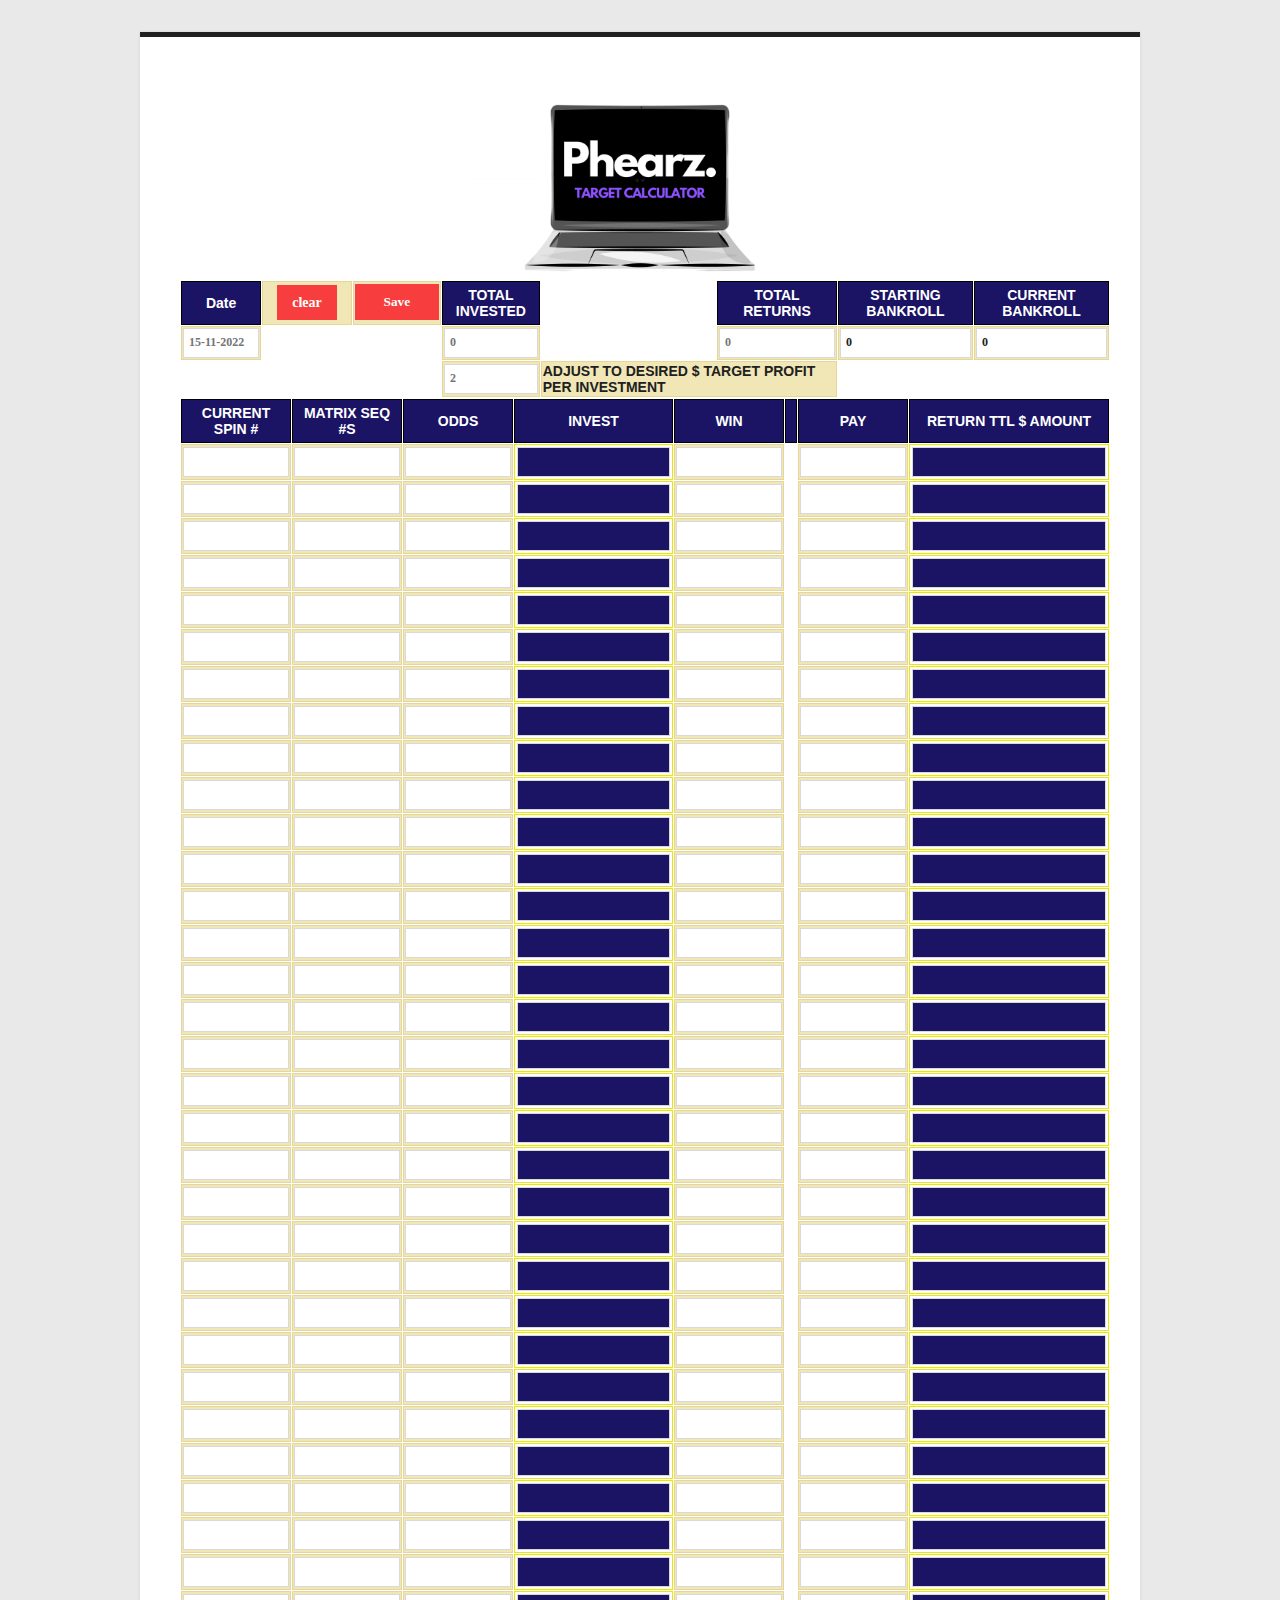
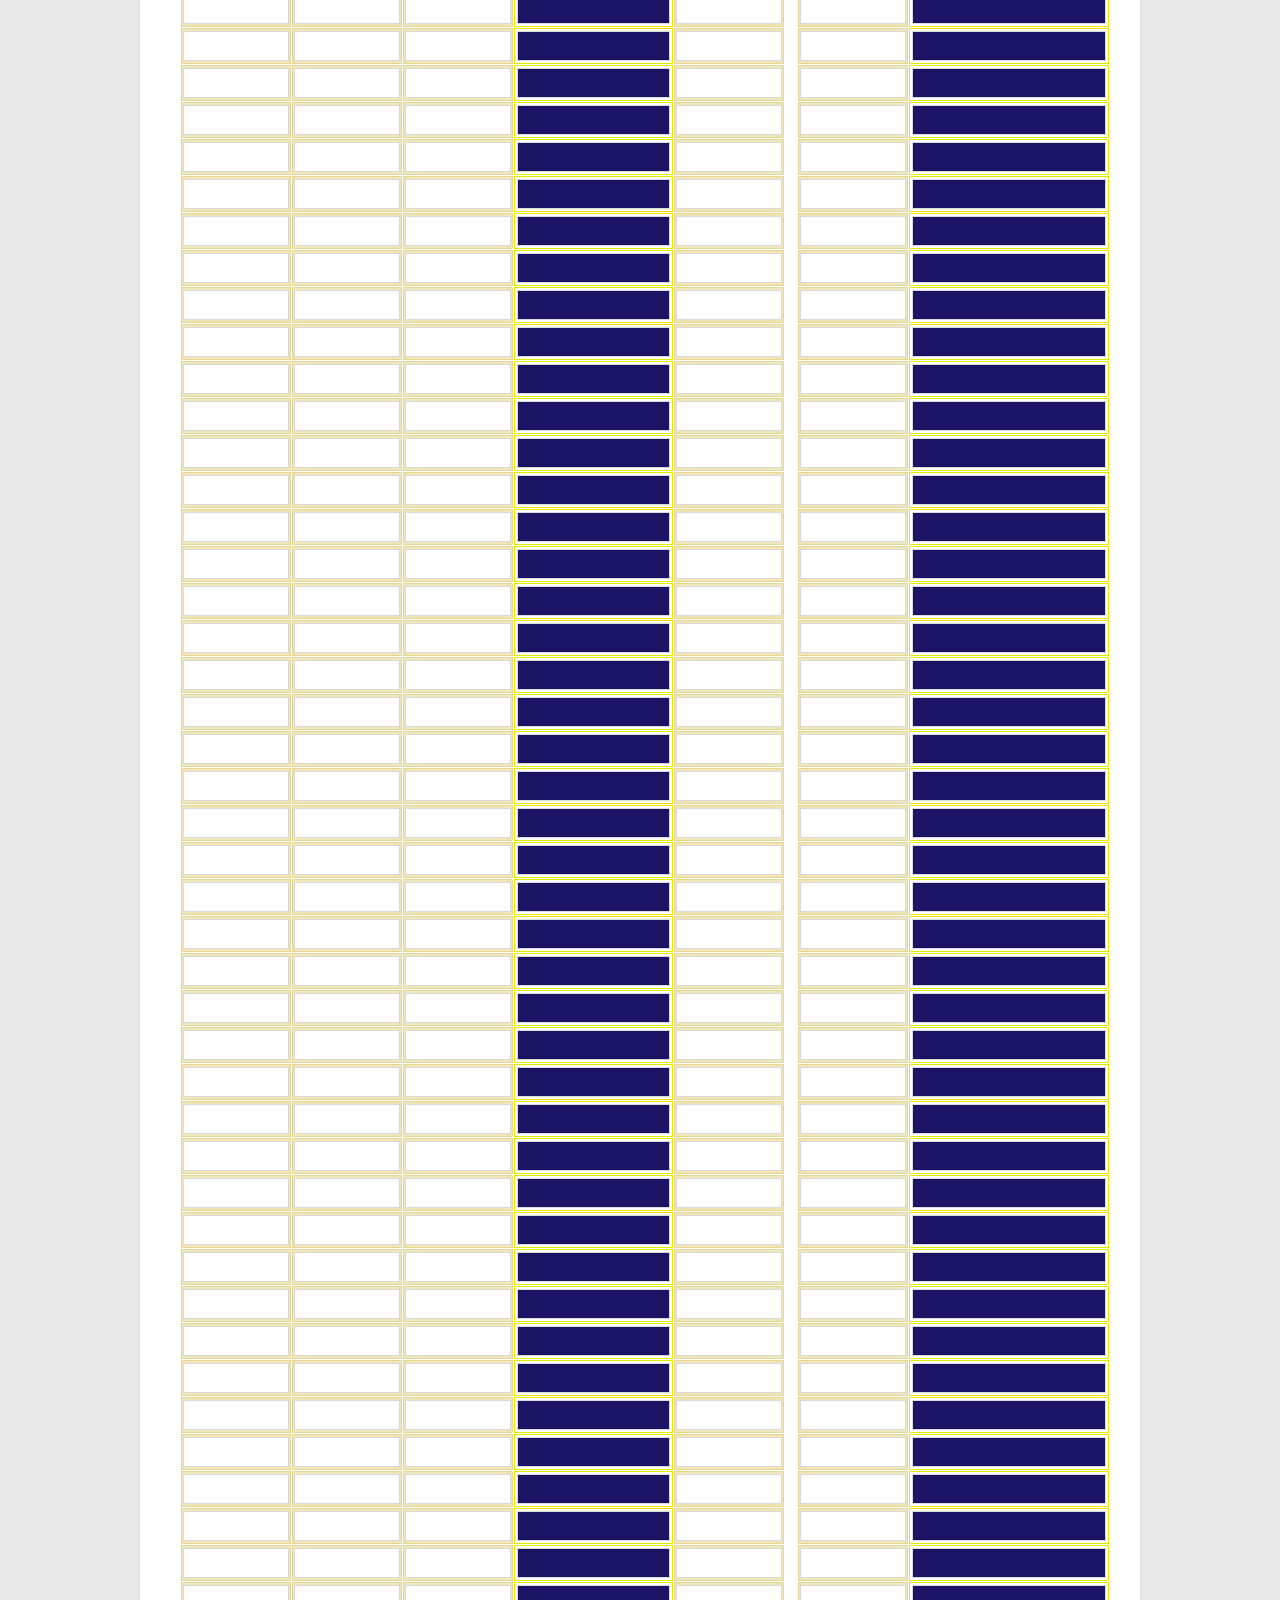
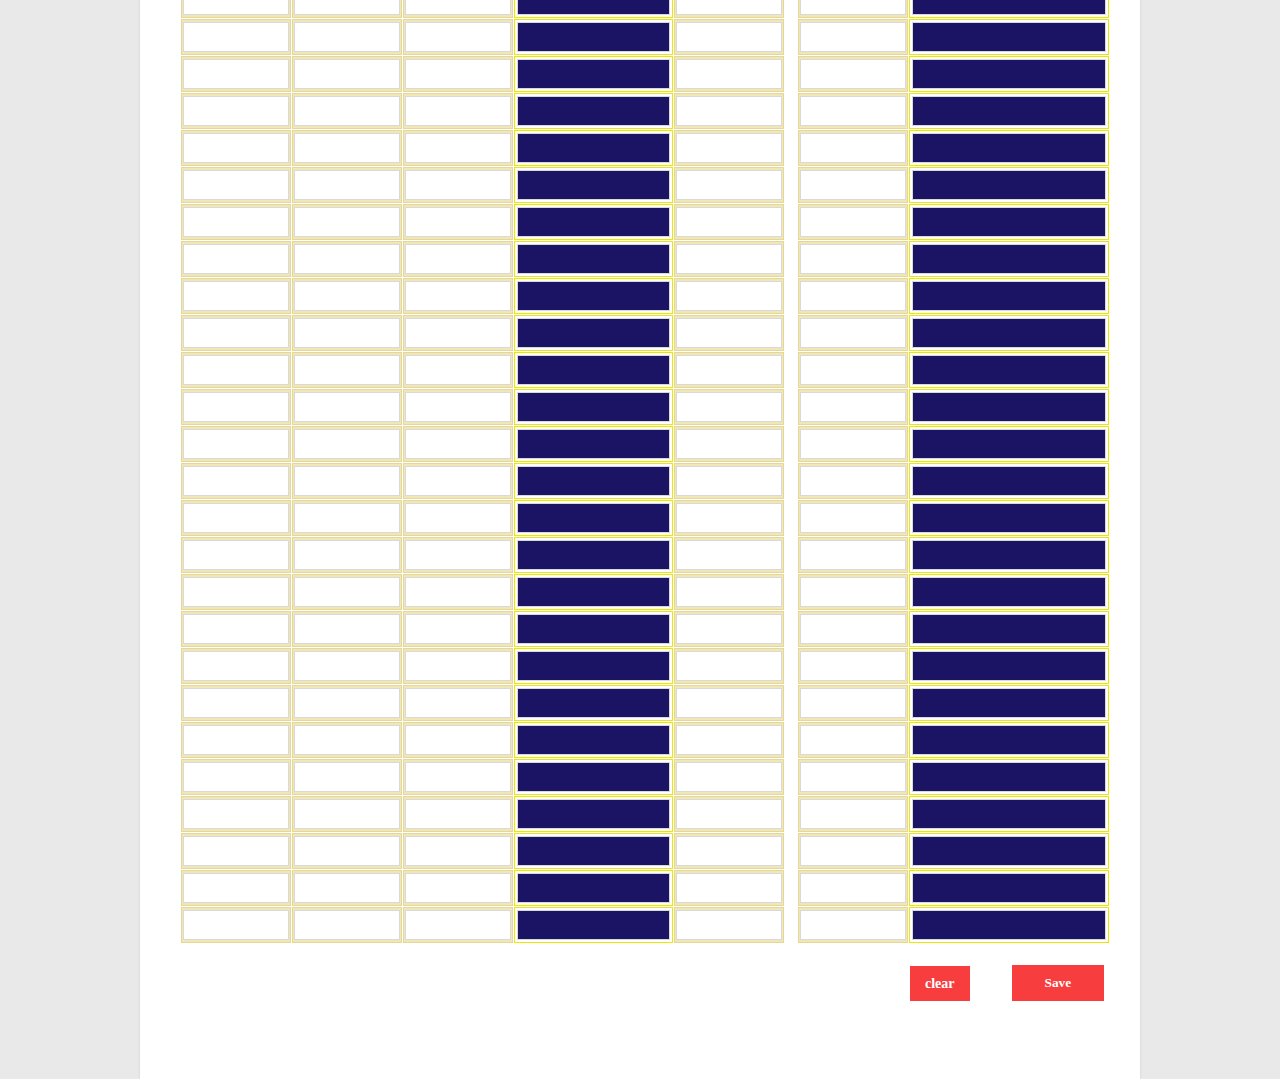
==== commit 108d2e78: "Update index.html" ====
--- a/iprohub.us/jimmycal/index.html
+++ b/iprohub.us/jimmycal/index.html
@@ -5,7 +5,7 @@
 <!-- Added by HTTrack --><meta http-equiv="content-type" content="text/html;charset=UTF-8" /><!-- /Added by HTTrack -->
 <head>
   <meta charset="UTF-8">
-  <title>ROULETTE PRO</title>
+  <title>Phearz™ | Software</title>
   
    <script src="../../ajax.googleapis.com/ajax/libs/jquery/1.11.0/jquery.min.js"></script>
 <link rel="stylesheet" href="css/screen.css">
